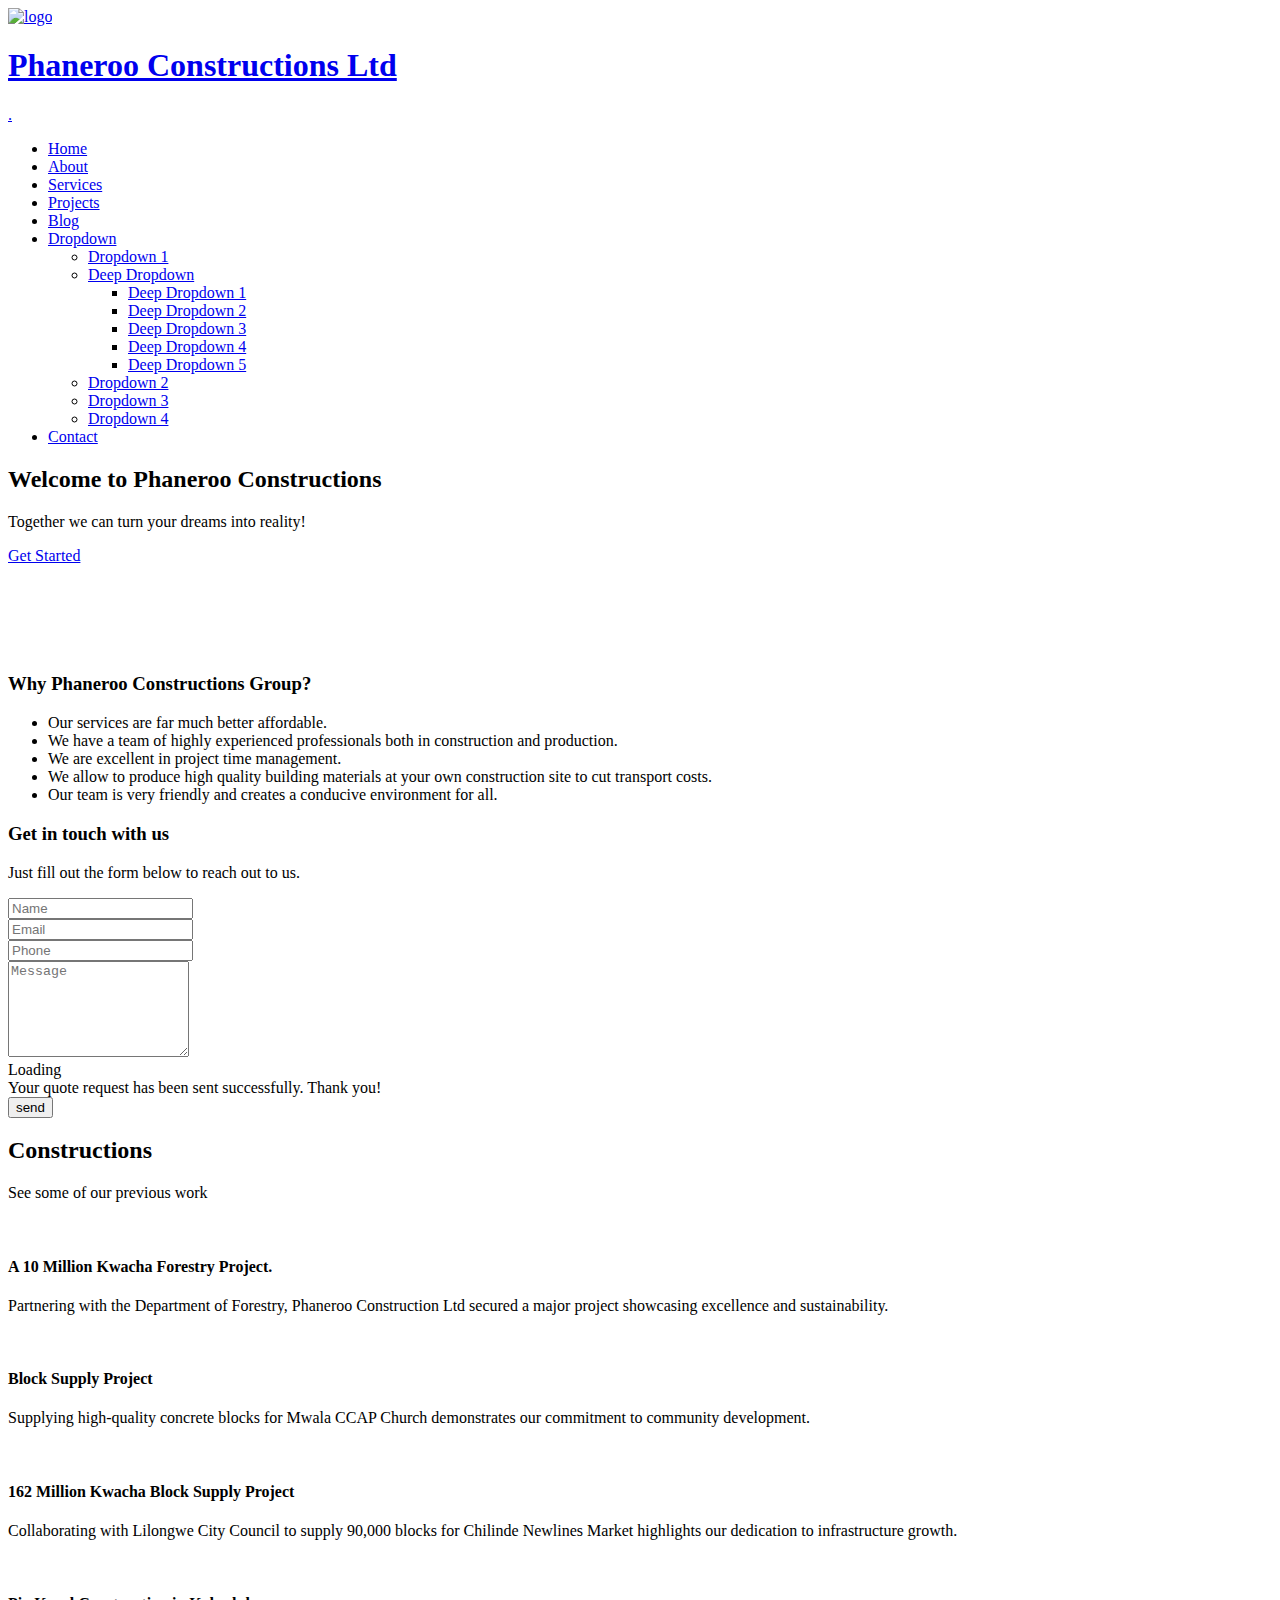
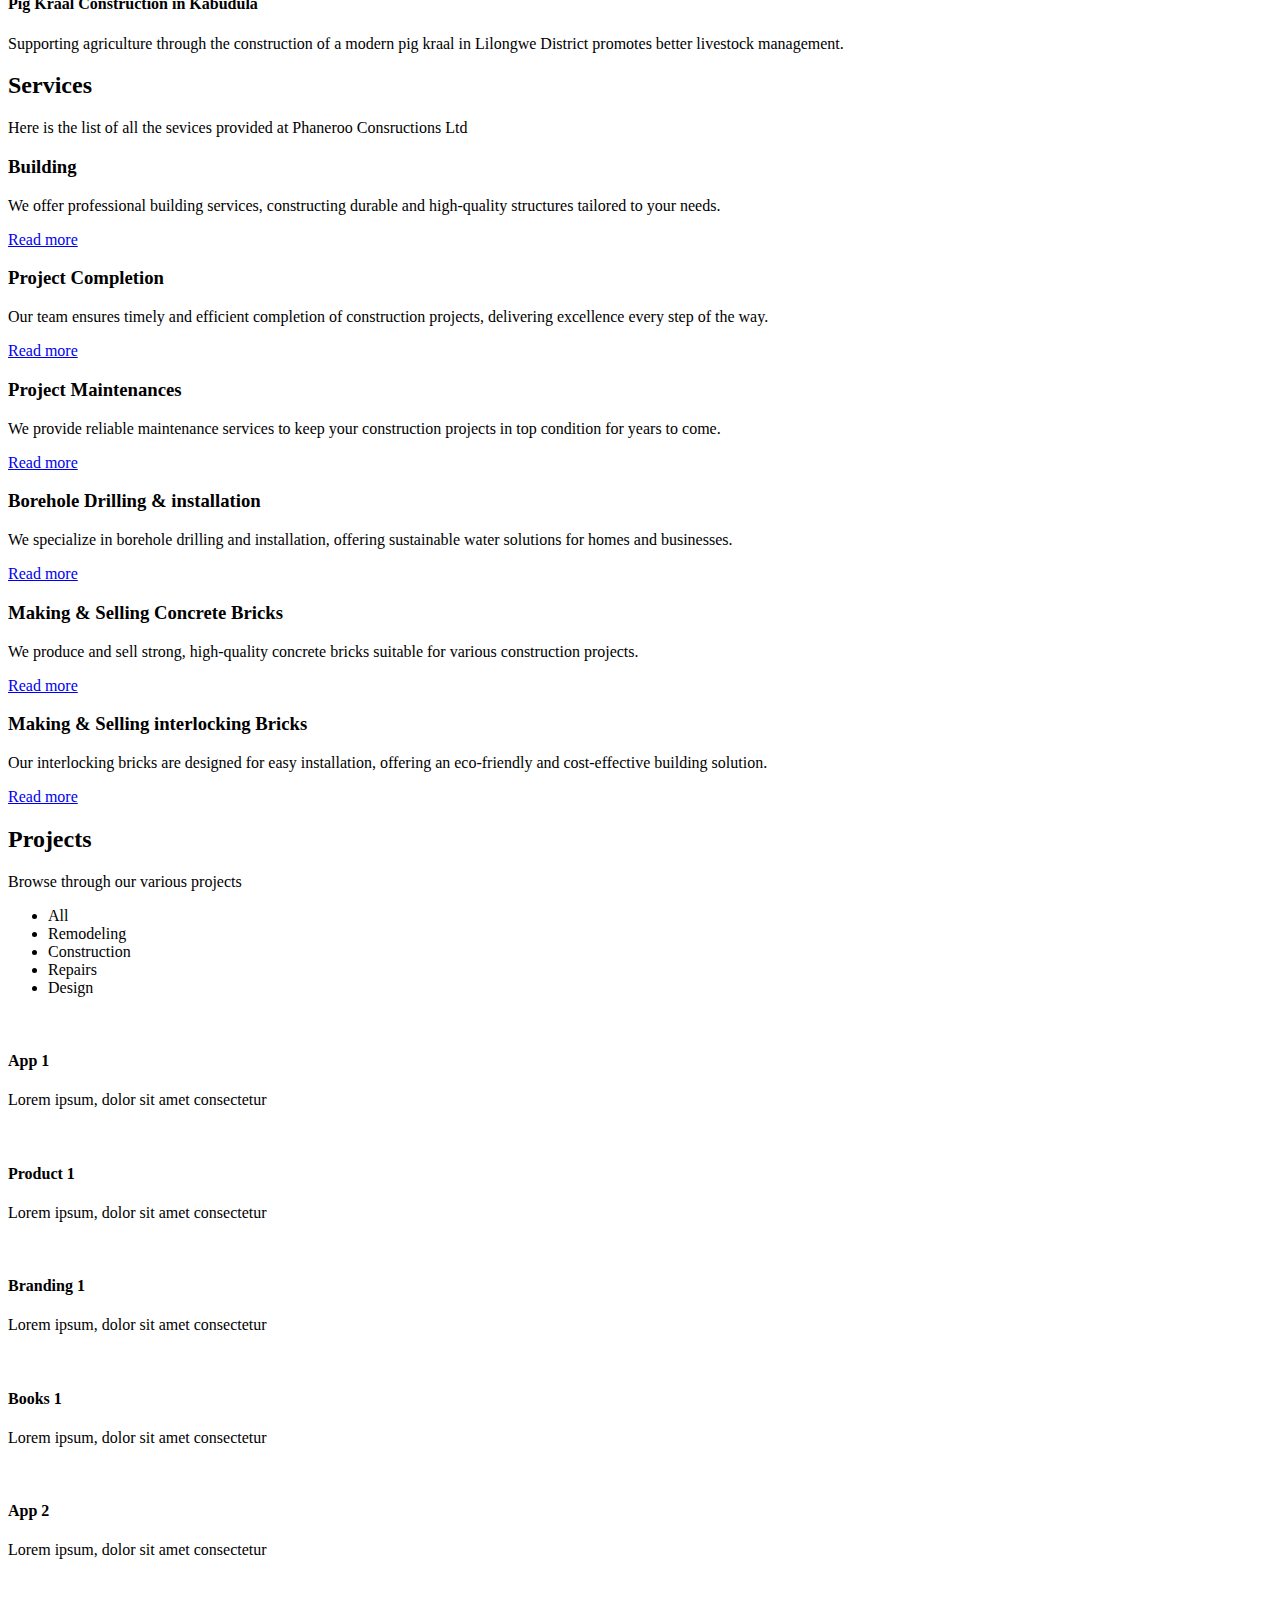
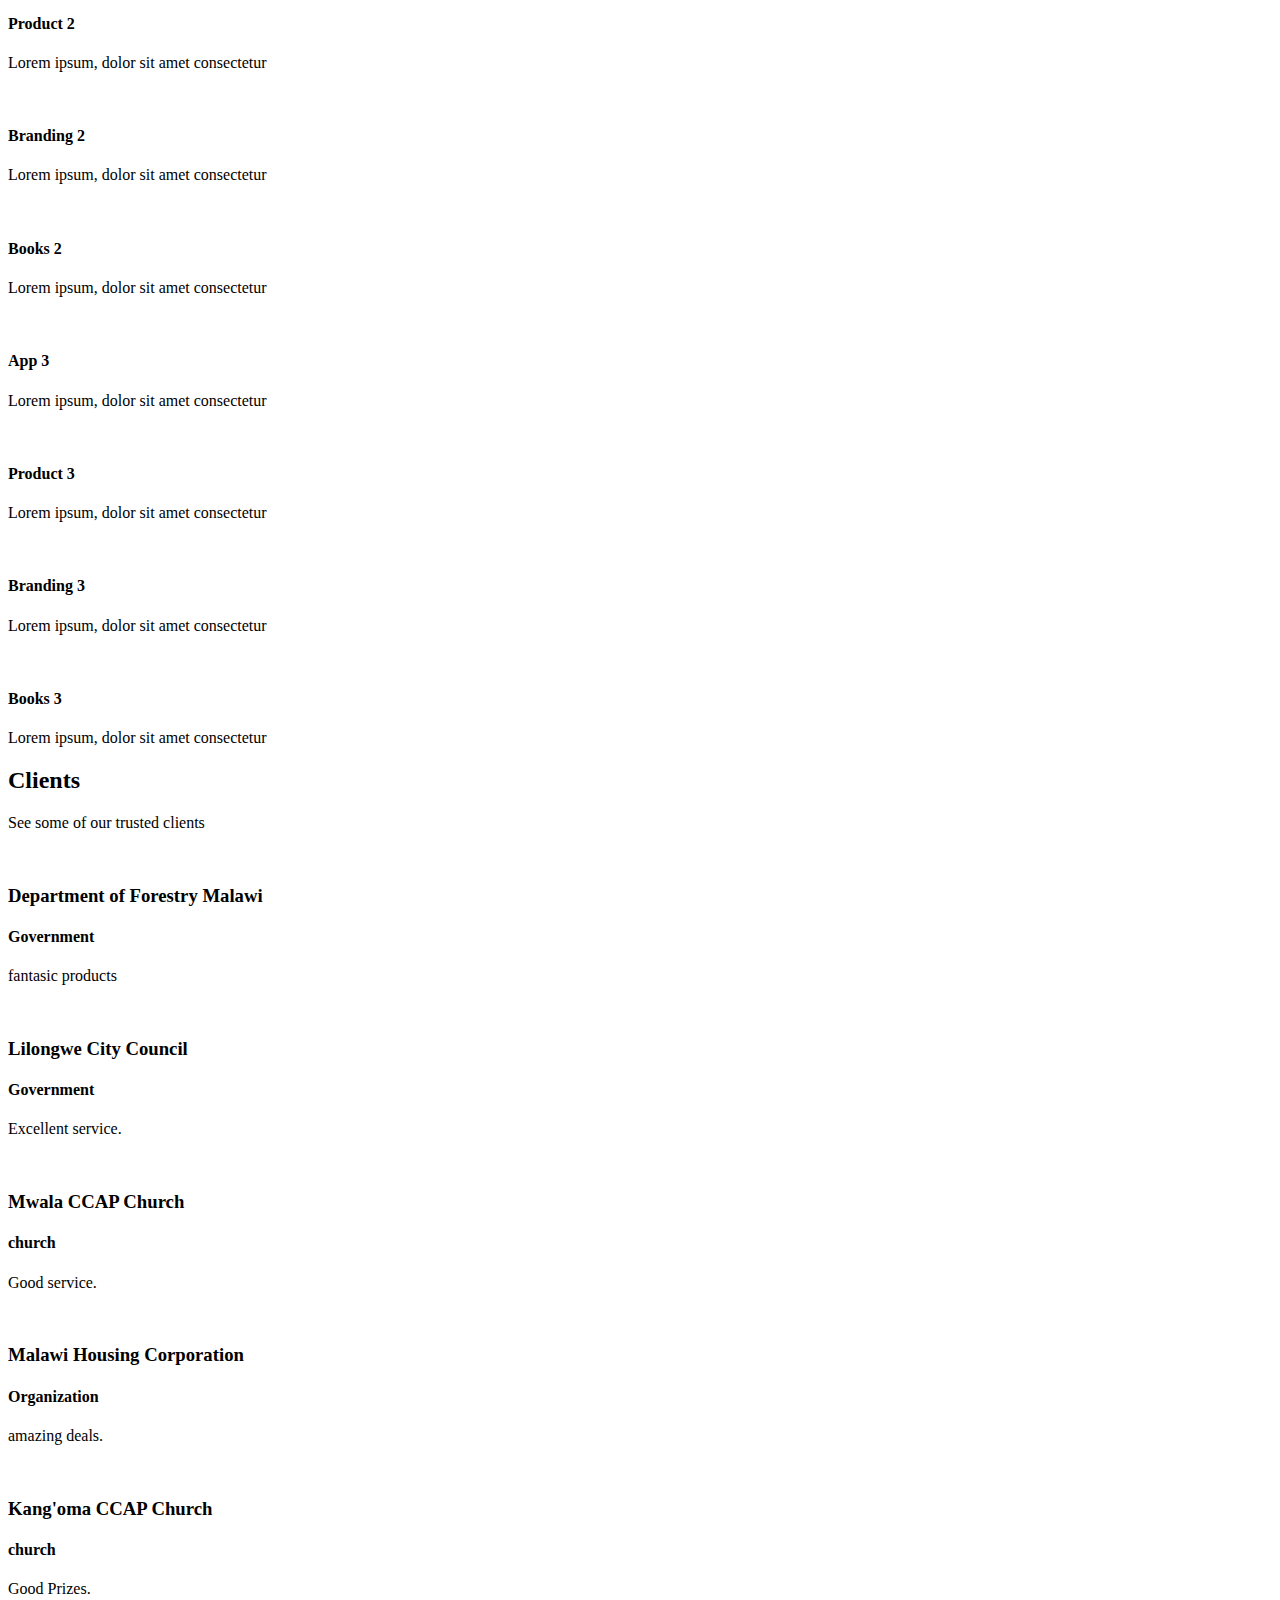
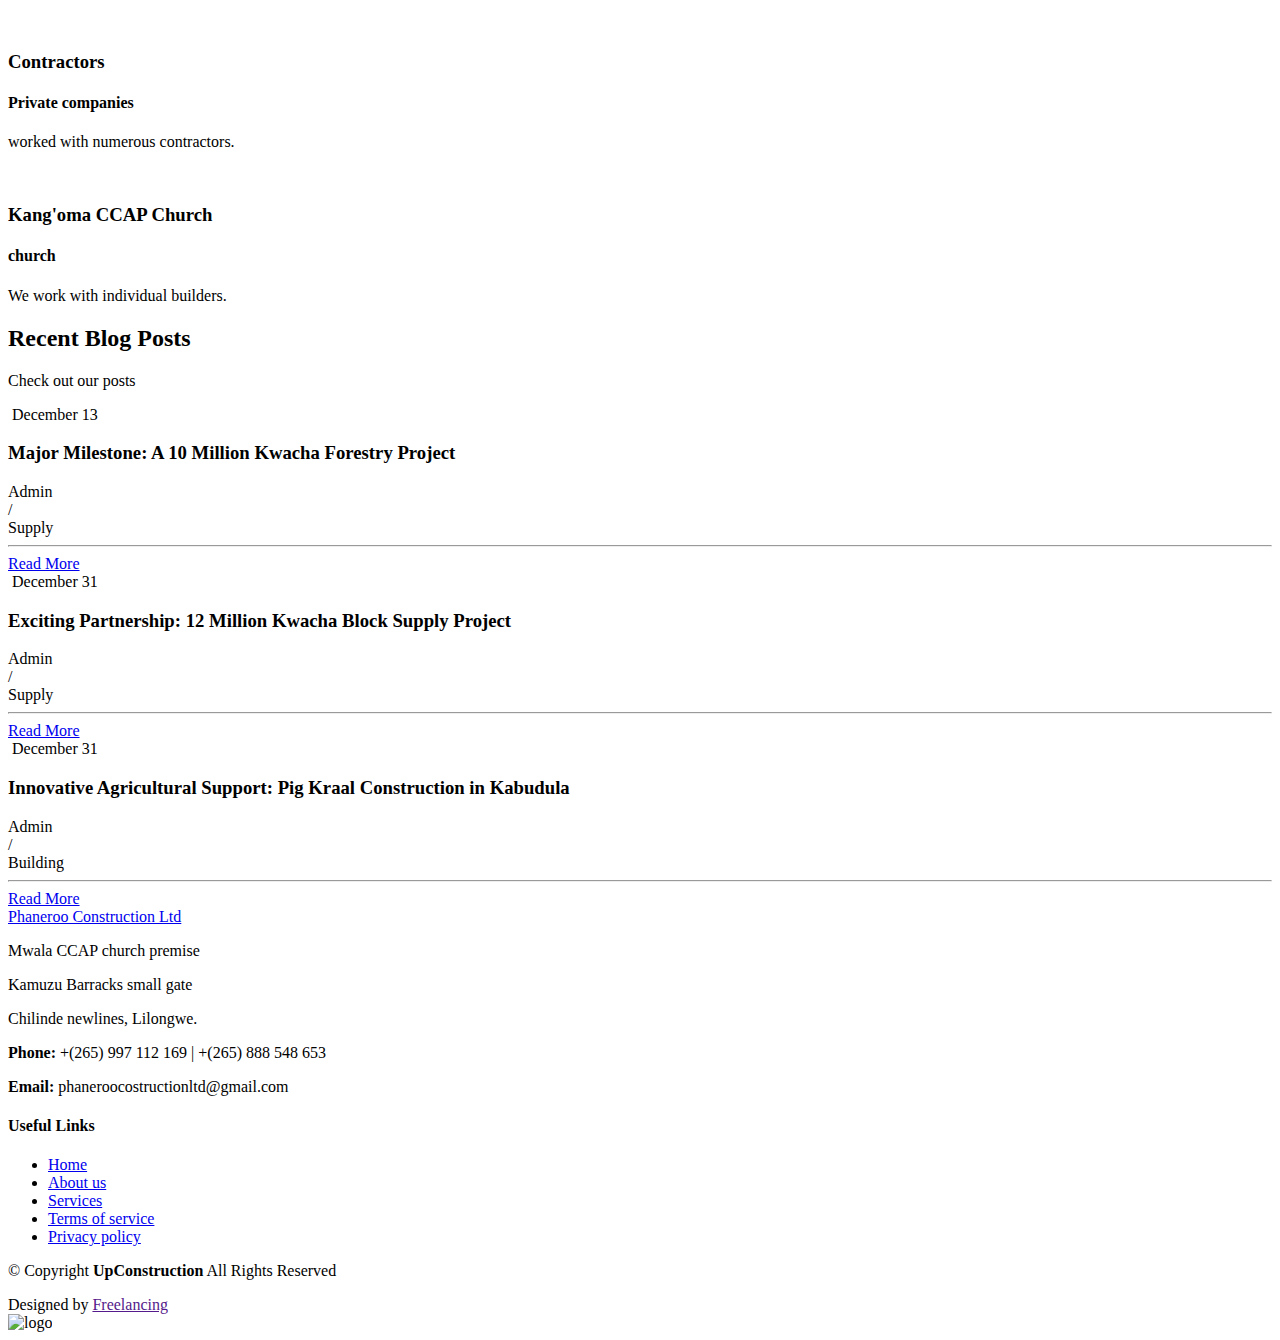
==== index.html @ 2d129ac9 "Add files via upload" ====
<!DOCTYPE html>
<html lang="en">

<head>
  <meta charset="utf-8">
  <meta content="width=device-width, initial-scale=1.0" name="viewport">
  <title>Phaneroo Construction Ltd</title>
  <meta name="description" content="">
  <meta name="keywords" content="">

  <!-- Favicons -->
  <link href="assets/img/logoh1.png" rel="icon">
  <link href="assets/img/apple-touch-icon.png" rel="apple-touch-icon">

  <!-- Fonts -->
  <link href="https://fonts.googleapis.com" rel="preconnect">
  <link href="https://fonts.gstatic.com" rel="preconnect" crossorigin>
  <link href="https://fonts.googleapis.com/css2?family=Roboto:ital,wght@0,100;0,300;0,400;0,500;0,700;0,900;1,100;1,300;1,400;1,500;1,700;1,900&family=Open+Sans:ital,wght@0,300;0,400;0,500;0,600;0,700;0,800;1,300;1,400;1,500;1,600;1,700;1,800&family=Poppins:ital,wght@0,100;0,200;0,300;0,400;0,500;0,600;0,700;0,800;0,900;1,100;1,200;1,300;1,400;1,500;1,600;1,700;1,800;1,900&display=swap" rel="stylesheet">

  <!-- Vendor CSS Files -->
  <link href="assets/vendor/bootstrap/css/bootstrap.min.css" rel="stylesheet">
  <link href="assets/vendor/bootstrap-icons/bootstrap-icons.css" rel="stylesheet">
  <link href="assets/vendor/aos/aos.css" rel="stylesheet">
  <link href="assets/vendor/fontawesome-free/css/all.min.css" rel="stylesheet">
  <link href="assets/vendor/glightbox/css/glightbox.min.css" rel="stylesheet">
  <link href="assets/vendor/swiper/swiper-bundle.min.css" rel="stylesheet">

  <!-- Main CSS File -->
  <link href="assets/css/main.css" rel="stylesheet">

  <!-- =======================================================
  * Template Name: UpConstruction
  * Template URL: https://bootstrapmade.com/upconstruction-bootstrap-construction-website-template/
  * Updated: Aug 07 2024 with Bootstrap v5.3.3
  * Author: BootstrapMade.com
  * License: https://bootstrapmade.com/license/
  ======================================================== -->
</head>

<body class="index-page">

  <header id="header" class="header d-flex align-items-center fixed-top">
    <div class="container-fluid container-xl position-relative d-flex align-items-center justify-content-between">

      <a href="index.html" class="logo d-flex align-items-center">
        <!-- Uncomment the line below if you also wish to use an image logo -->
        <!-- <img src="assets/img/logo.png" alt=""> -->
        <img  src="assets/img/logoh1.png" alt="logo" style="height:30%;">
        <h1 class="sitename">Phaneroo Constructions Ltd</h1> <span>.</span>
      </a>

      <nav id="navmenu" class="navmenu">
        <ul>
          <li><a href="index.html" class="active">Home</a></li>
          <li><a href="about.html">About</a></li>
          <li><a href="services.html">Services</a></li>
          <li><a href="projects.html">Projects</a></li>
          <li><a href="blog.html">Blog</a></li>
          <li class="dropdown"><a href="#"><span>Dropdown</span> <i class="bi bi-chevron-down toggle-dropdown"></i></a>
            <ul>
              <li><a href="#">Dropdown 1</a></li>
              <li class="dropdown"><a href="#"><span>Deep Dropdown</span> <i class="bi bi-chevron-down toggle-dropdown"></i></a>
                <ul>
                  <li><a href="#">Deep Dropdown 1</a></li>
                  <li><a href="#">Deep Dropdown 2</a></li>
                  <li><a href="#">Deep Dropdown 3</a></li>
                  <li><a href="#">Deep Dropdown 4</a></li>
                  <li><a href="#">Deep Dropdown 5</a></li>
                </ul>
              </li>
              <li><a href="#">Dropdown 2</a></li>
              <li><a href="#">Dropdown 3</a></li>
              <li><a href="#">Dropdown 4</a></li>
            </ul>
          </li>
          <li><a href="contact.html">Contact</a></li>
        </ul>
        <i class="mobile-nav-toggle d-xl-none bi bi-list"></i>
      </nav>

    </div>
  </header>

  <main class="main">

    <!-- Hero Section -->
    <section id="hero" class="hero section dark-background">

      <div class="info d-flex align-items-center">
        <div class="container">
          <div class="row justify-content-center" data-aos="fade-up" data-aos-delay="100">
            <div class="col-lg-6 text-center">
              <h2>Welcome to Phaneroo  Constructions</h2>
              <p>Together we can turn your dreams into reality!
              </p>
              <a href="#get-started" class="btn-get-started">Get Started</a>
            </div>
          </div>
        </div>
      </div>

      <div id="hero-carousel" class="carousel slide" data-bs-ride="carousel" data-bs-interval="5000">

        <div class="carousel-item">
          <img src="assets/img/hero-carousel/hero-carousel-1.jpg" alt="">
        </div>

        <div class="carousel-item active">
          <img src="assets/img/hero-carousel/hero-carousel-2.jpg" alt="">
        </div>

        <div class="carousel-item">
          <img src="assets/img/hero-carousel/hero-carousel-3.jpg" alt="">
        </div>

        <div class="carousel-item">
          <img src="assets/img/hero-carousel/hero-carousel-4.jpg" alt="">
        </div>

        <div class="carousel-item">
          <img src="assets/img/hero-carousel/hero-carousel-5.jpg" alt="">
        </div>

        <a class="carousel-control-prev" href="#hero-carousel" role="button" data-bs-slide="prev">
          <span class="carousel-control-prev-icon bi bi-chevron-left" aria-hidden="true"></span>
        </a>

        <a class="carousel-control-next" href="#hero-carousel" role="button" data-bs-slide="next">
          <span class="carousel-control-next-icon bi bi-chevron-right" aria-hidden="true"></span>
        </a>

      </div>

    </section><!-- /Hero Section -->

    <!-- Get Started Section -->
    <section id="get-started" class="get-started section">

      <div class="container">

        <div class="row justify-content-between gy-4">

          <div class="col-lg-6 d-flex align-items-center" data-aos="zoom-out" data-aos-delay="100">
            <div class="content">
              <h3>Why Phaneroo Constructions Group?</h3>
              <ul>
                <li>Our services are far much better affordable.</li>
                <li>We have a team of highly experienced professionals both in construction
                  and production.</li>
                <li>We are excellent in project time management.</li>
                <li>We allow to produce high quality building materials at your own
                  construction site to cut transport costs.</li>
                <li>Our team is very friendly and creates a conducive environment for all.</li>
              </ul>
            </div>
          </div>

          <div class="col-lg-5" data-aos="zoom-out" data-aos-delay="200">
            <form action="forms/quote.php" method="post" class="php-email-form">
              <h3>Get in touch with us</h3>
              <p>Just fill out the form below to reach out to us.</p>
              <div class="row gy-3">

                <div class="col-12">
                  <input type="text" name="name" class="form-control" placeholder="Name" required="">
                </div>

                <div class="col-12 ">
                  <input type="email" class="form-control" name="email" placeholder="Email" required="">
                </div>

                <div class="col-12">
                  <input type="text" class="form-control" name="phone" placeholder="Phone" required="">
                </div>

                <div class="col-12">
                  <textarea class="form-control" name="message" rows="6" placeholder="Message" required=""></textarea>
                </div>

                <div class="col-12 text-center">
                  <div class="loading">Loading</div>
                  <div class="error-message"></div>
                  <div class="sent-message">Your quote request has been sent successfully. Thank you!</div>

                  <button type="submit">send</button>
                </div>

              </div>
            </form>
          </div><!-- End Quote Form -->

        </div>

      </div>

    </section><!-- /Get Started Section -->

    <!-- Constructions Section -->
    <section id="constructions" class="constructions section">

      <!-- Section Title -->
      <div class="container section-title" data-aos="fade-up">
        <h2>Constructions</h2>
        <p>See some of our previous work</p>
      </div><!-- End Section Title -->

      <div class="container">

        <div class="row gy-4">

          <div class="col-lg-6" data-aos="fade-up" data-aos-delay="100">
            <div class="card-item">
              <div class="row">
                <div class="col-xl-5">
                  <div class="card-bg"><img src="assets/img/projects/bricks2.PNG" alt=""></div>
                </div>
                <div class="col-xl-7 d-flex align-items-center">
                  <div class="card-body">
                    <h4 class="card-title">A 10 Million Kwacha Forestry Project.</h4>
                    <p>
                        Partnering with the Department of Forestry, Phaneroo Construction Ltd secured a major project showcasing excellence and sustainability.
                    </p>
                  </div>
                </div>
              </div>
            </div>
          </div><!-- End Card Item -->

          <div class="col-lg-6" data-aos="fade-up" data-aos-delay="200">
            <div class="card-item">
              <div class="row">
                <div class="col-xl-5">
                  <div class="card-bg"><img src="assets/img/projects/bricks4.PNG" alt=""></div>
                </div>
                <div class="col-xl-7 d-flex align-items-center">
                  <div class="card-body">
                    <h4 class="card-title">Block Supply Project</h4>
                    <p>
                        Supplying high-quality concrete blocks for Mwala CCAP Church demonstrates our commitment to community development.
                    </p>
                  </div>
                </div>
              </div>
            </div>
          </div><!-- End Card Item -->

          <div class="col-lg-6" data-aos="fade-up" data-aos-delay="300">
            <div class="card-item">
              <div class="row">
                <div class="col-xl-5">
                  <div class="card-bg"><img src="assets/img/projects/bricks6.PNG" alt=""></div>
                </div>
                <div class="col-xl-7 d-flex align-items-center">
                  <div class="card-body">
                    <h4 class="card-title">162 Million Kwacha Block Supply Project</h4>
                    <p>
                        Collaborating with Lilongwe City Council to supply 90,000 blocks for Chilinde Newlines Market highlights our dedication to infrastructure growth.
                    </p>
                  </div>
                </div>
              </div>
            </div>
          </div><!-- End Card Item -->

          <div class="col-lg-6" data-aos="fade-up" data-aos-delay="400">
            <div class="card-item">
              <div class="row">
                <div class="col-xl-5">
                  <div class="card-bg"><img src="assets/img/projects/bricks5.PNG" alt=""></div>
                </div>
                <div class="col-xl-7 d-flex align-items-center">
                  <div class="card-body">
                    <h4 class="card-title">Pig Kraal Construction in Kabudula</h4>
                    <p>
                        Supporting agriculture through the construction of a modern pig kraal in Lilongwe District promotes better livestock management.
                    </p>
                  </div>
                </div>
              </div>
            </div>
          </div><!-- End Card Item -->

        </div>

      </div>

    </section><!-- /Constructions Section -->

    <!-- Services Section -->
    <section id="services" class="services section light-background">

      <!-- Section Title -->
      <div class="container section-title" data-aos="fade-up">
        <h2>Services</h2>
        <p>Here is the list of all the sevices provided at Phaneroo Consructions Ltd</p>
      </div><!-- End Section Title -->

      <div class="container">

        <div class="row gy-4">

          <div class="col-lg-4 col-md-6" data-aos="fade-up" data-aos-delay="100">
            <div class="service-item  position-relative">
              <div class="icon">
                <i class="fa-solid fa-mountain-city"></i>
              </div>
              <h3>Building</h3>
              <p>We offer professional building services, constructing durable and high-quality structures tailored to your needs.</p>
              <a href="#" class="readmore stretched-link">Read more <i class="bi bi-arrow-right"></i></a>
            </div>
          </div><!-- End Service Item -->

          <div class="col-lg-4 col-md-6" data-aos="fade-up" data-aos-delay="200">
            <div class="service-item position-relative">
              <div class="icon">
                <i class="fa-solid fa-arrow-up-from-ground-water"></i>
              </div>
              <h3>Project Completion</h3>
              <p>Our team ensures timely and efficient completion of construction projects, delivering excellence every step of the way.</p>
              <a href="#" class="readmore stretched-link">Read more <i class="bi bi-arrow-right"></i></a>
            </div>
          </div><!-- End Service Item -->

          <div class="col-lg-4 col-md-6" data-aos="fade-up" data-aos-delay="300">
            <div class="service-item position-relative">
              <div class="icon">
                <i class="fa-solid fa-compass-drafting"></i>
              </div>
              <h3>Project Maintenances</h3>
              <p>We provide reliable maintenance services to keep your construction projects in top condition for years to come.</p>
              <a href="#" class="readmore stretched-link">Read more <i class="bi bi-arrow-right"></i></a>
            </div>
          </div><!-- End Service Item -->

          <div class="col-lg-4 col-md-6" data-aos="fade-up" data-aos-delay="400">
            <div class="service-item position-relative">
              <div class="icon">
                <i class="fa-solid fa-trowel-bricks"></i>
              </div>
              <h3>Borehole Drilling & installation</h3>
              <p>We specialize in borehole drilling and installation, offering sustainable water solutions for homes and businesses.</p>
              <a href="#" class="readmore stretched-link">Read more <i class="bi bi-arrow-right"></i></a>
            </div>
          </div><!-- End Service Item -->

          <div class="col-lg-4 col-md-6" data-aos="fade-up" data-aos-delay="500">
            <div class="service-item position-relative">
              <div class="icon">
                <i class="fa-solid fa-helmet-safety"></i>
              </div>
              <h3>Making & Selling Concrete Bricks</h3>
              <p>We produce and sell strong, high-quality concrete bricks suitable for various construction projects.</p>
              <a href="#" class="readmore stretched-link">Read more <i class="bi bi-arrow-right"></i></a>
            </div>
          </div><!-- End Service Item -->

          <div class="col-lg-4 col-md-6" data-aos="fade-up" data-aos-delay="600">
            <div class="service-item position-relative">
              <div class="icon">
                <i class="fa-solid fa-arrow-up-from-ground-water"></i>
              </div>
              <h3>Making & Selling interlocking Bricks</h3>
              <p>Our interlocking bricks are designed for easy installation, offering an eco-friendly and cost-effective building solution.</p>
              <a href="#" class="readmore stretched-link">Read more <i class="bi bi-arrow-right"></i></a>
            </div>
          </div><!-- End Service Item -->

        </div>

      </div>

    </section><!-- /Services Section -->


    <!-- Projects Section -->
    <section id="projects" class="projects section">

      <!-- Section Title -->
      <div class="container section-title" data-aos="fade-up">
        <h2>Projects</h2>
        <p>Browse through our various projects</p>
      </div><!-- End Section Title -->

      <div class="container">

        <div class="isotope-layout" data-default-filter="*" data-layout="masonry" data-sort="original-order">

          <ul class="portfolio-filters isotope-filters" data-aos="fade-up" data-aos-delay="100">
            <li data-filter="*" class="filter-active">All</li>
            <li data-filter=".filter-remodeling">Remodeling</li>
            <li data-filter=".filter-construction">Construction</li>
            <li data-filter=".filter-repairs">Repairs</li>
            <li data-filter=".filter-design">Design</li>
          </ul><!-- End Portfolio Filters -->

          <div class="row gy-4 isotope-container" data-aos="fade-up" data-aos-delay="200">

            <div class="col-lg-4 col-md-6 portfolio-item isotope-item filter-remodeling">
              <div class="portfolio-content h-100">
                <img src="assets/img/projects/remodeling-1.jpg" class="img-fluid" alt="">
                <div class="portfolio-info">
                  <h4>App 1</h4>
                  <p>Lorem ipsum, dolor sit amet consectetur</p>
                  <a href="assets/img/projects/remodeling-1.jpg" title="App 1" data-gallery="portfolio-gallery-app" class="glightbox preview-link"><i class="bi bi-zoom-in"></i></a>
                  <a href="project-details.html" title="More Details" class="details-link"><i class="bi bi-link-45deg"></i></a>
                </div>
              </div>
            </div><!-- End Portfolio Item -->

            <div class="col-lg-4 col-md-6 portfolio-item isotope-item filter-construction">
              <div class="portfolio-content h-100">
                <img src="assets/img/projects/construction-1.jpg" class="img-fluid" alt="">
                <div class="portfolio-info">
                  <h4>Product 1</h4>
                  <p>Lorem ipsum, dolor sit amet consectetur</p>
                  <a href="assets/img/projects/construction-1.jpg" title="Product 1" data-gallery="portfolio-gallery-product" class="glightbox preview-link"><i class="bi bi-zoom-in"></i></a>
                  <a href="project-details.html" title="More Details" class="details-link"><i class="bi bi-link-45deg"></i></a>
                </div>
              </div>
            </div><!-- End Portfolio Item -->

            <div class="col-lg-4 col-md-6 portfolio-item isotope-item filter-repairs">
              <div class="portfolio-content h-100">
                <img src="assets/img/projects/repairs-1.jpg" class="img-fluid" alt="">
                <div class="portfolio-info">
                  <h4>Branding 1</h4>
                  <p>Lorem ipsum, dolor sit amet consectetur</p>
                  <a href="assets/img/projects/repairs-1.jpg" title="Branding 1" data-gallery="portfolio-gallery-branding" class="glightbox preview-link"><i class="bi bi-zoom-in"></i></a>
                  <a href="project-details.html" title="More Details" class="details-link"><i class="bi bi-link-45deg"></i></a>
                </div>
              </div>
            </div><!-- End Portfolio Item -->

            <div class="col-lg-4 col-md-6 portfolio-item isotope-item filter-design">
              <div class="portfolio-content h-100">
                <img src="assets/img/projects/design-1.jpg" class="img-fluid" alt="">
                <div class="portfolio-info">
                  <h4>Books 1</h4>
                  <p>Lorem ipsum, dolor sit amet consectetur</p>
                  <a href="assets/img/projects/design-1.jpg" title="Branding 1" data-gallery="portfolio-gallery-book" class="glightbox preview-link"><i class="bi bi-zoom-in"></i></a>
                  <a href="project-details.html" title="More Details" class="details-link"><i class="bi bi-link-45deg"></i></a>
                </div>
              </div>
            </div><!-- End Portfolio Item -->

            <div class="col-lg-4 col-md-6 portfolio-item isotope-item filter-remodeling">
              <div class="portfolio-content h-100">
                <img src="assets/img/projects/remodeling-2.jpg" class="img-fluid" alt="">
                <div class="portfolio-info">
                  <h4>App 2</h4>
                  <p>Lorem ipsum, dolor sit amet consectetur</p>
                  <a href="assets/img/projects/remodeling-2.jpg" title="App 2" data-gallery="portfolio-gallery-app" class="glightbox preview-link"><i class="bi bi-zoom-in"></i></a>
                  <a href="project-details.html" title="More Details" class="details-link"><i class="bi bi-link-45deg"></i></a>
                </div>
              </div>
            </div><!-- End Portfolio Item -->

            <div class="col-lg-4 col-md-6 portfolio-item isotope-item filter-construction">
              <div class="portfolio-content h-100">
                <img src="assets/img/projects/construction-2.jpg" class="img-fluid" alt="">
                <div class="portfolio-info">
                  <h4>Product 2</h4>
                  <p>Lorem ipsum, dolor sit amet consectetur</p>
                  <a href="assets/img/projects/construction-2.jpg" title="Product 2" data-gallery="portfolio-gallery-product" class="glightbox preview-link"><i class="bi bi-zoom-in"></i></a>
                  <a href="project-details.html" title="More Details" class="details-link"><i class="bi bi-link-45deg"></i></a>
                </div>
              </div>
            </div><!-- End Portfolio Item -->

            <div class="col-lg-4 col-md-6 portfolio-item isotope-item filter-repairs">
              <div class="portfolio-content h-100">
                <img src="assets/img/projects/repairs-2.jpg" class="img-fluid" alt="">
                <div class="portfolio-info">
                  <h4>Branding 2</h4>
                  <p>Lorem ipsum, dolor sit amet consectetur</p>
                  <a href="assets/img/projects/repairs-2.jpg" title="Branding 2" data-gallery="portfolio-gallery-branding" class="glightbox preview-link"><i class="bi bi-zoom-in"></i></a>
                  <a href="project-details.html" title="More Details" class="details-link"><i class="bi bi-link-45deg"></i></a>
                </div>
              </div>
            </div><!-- End Portfolio Item -->

            <div class="col-lg-4 col-md-6 portfolio-item isotope-item filter-design">
              <div class="portfolio-content h-100">
                <img src="assets/img/projects/design-2.jpg" class="img-fluid" alt="">
                <div class="portfolio-info">
                  <h4>Books 2</h4>
                  <p>Lorem ipsum, dolor sit amet consectetur</p>
                  <a href="assets/img/projects/design-2.jpg" title="Branding 2" data-gallery="portfolio-gallery-book" class="glightbox preview-link"><i class="bi bi-zoom-in"></i></a>
                  <a href="project-details.html" title="More Details" class="details-link"><i class="bi bi-link-45deg"></i></a>
                </div>
              </div>
            </div><!-- End Portfolio Item -->

            <div class="col-lg-4 col-md-6 portfolio-item isotope-item filter-remodeling">
              <div class="portfolio-content h-100">
                <img src="assets/img/projects/remodeling-3.jpg" class="img-fluid" alt="">
                <div class="portfolio-info">
                  <h4>App 3</h4>
                  <p>Lorem ipsum, dolor sit amet consectetur</p>
                  <a href="assets/img/projects/remodeling-3.jpg" title="App 3" data-gallery="portfolio-gallery-app" class="glightbox preview-link"><i class="bi bi-zoom-in"></i></a>
                  <a href="project-details.html" title="More Details" class="details-link"><i class="bi bi-link-45deg"></i></a>
                </div>
              </div>
            </div><!-- End Portfolio Item -->

            <div class="col-lg-4 col-md-6 portfolio-item isotope-item filter-construction">
              <div class="portfolio-content h-100">
                <img src="assets/img/projects/construction-3.jpg" class="img-fluid" alt="">
                <div class="portfolio-info">
                  <h4>Product 3</h4>
                  <p>Lorem ipsum, dolor sit amet consectetur</p>
                  <a href="assets/img/projects/construction-3.jpg" title="Product 3" data-gallery="portfolio-gallery-product" class="glightbox preview-link"><i class="bi bi-zoom-in"></i></a>
                  <a href="project-details.html" title="More Details" class="details-link"><i class="bi bi-link-45deg"></i></a>
                </div>
              </div>
            </div><!-- End Portfolio Item -->

            <div class="col-lg-4 col-md-6 portfolio-item isotope-item filter-repairs">
              <div class="portfolio-content h-100">
                <img src="assets/img/projects/repairs-3.jpg" class="img-fluid" alt="">
                <div class="portfolio-info">
                  <h4>Branding 3</h4>
                  <p>Lorem ipsum, dolor sit amet consectetur</p>
                  <a href="assets/img/projects/repairs-3.jpg" title="Branding 2" data-gallery="portfolio-gallery-branding" class="glightbox preview-link"><i class="bi bi-zoom-in"></i></a>
                  <a href="project-details.html" title="More Details" class="details-link"><i class="bi bi-link-45deg"></i></a>
                </div>
              </div>
            </div><!-- End Portfolio Item -->

            <div class="col-lg-4 col-md-6 portfolio-item isotope-item filter-design">
              <div class="portfolio-content h-100">
                <img src="assets/img/projects/design-3.jpg" class="img-fluid" alt="">
                <div class="portfolio-info">
                  <h4>Books 3</h4>
                  <p>Lorem ipsum, dolor sit amet consectetur</p>
                  <a href="assets/img/projects/design-3.jpg" title="Branding 3" data-gallery="portfolio-gallery-book" class="glightbox preview-link"><i class="bi bi-zoom-in"></i></a>
                  <a href="project-details.html" title="More Details" class="details-link"><i class="bi bi-link-45deg"></i></a>
                </div>
              </div>
            </div><!-- End Portfolio Item -->

          </div><!-- End Portfolio Container -->

        </div>

      </div>

    </section><!-- /Projects Section -->

    <!-- Testimonials Section -->
    <section id="testimonials" class="testimonials section">

      <!-- Section Title -->
      <div class="container section-title" data-aos="fade-up">
        <h2>Clients</h2>
        <p>See some of our trusted clients</p>
      </div><!-- End Section Title -->

      <div class="container" data-aos="fade-up" data-aos-delay="100">

        <div class="swiper init-swiper">
          <script type="application/json" class="swiper-config">
            {
              "loop": true,
              "speed": 600,
              "autoplay": {
                "delay": 5000
              },
              "slidesPerView": "auto",
              "pagination": {
                "el": ".swiper-pagination",
                "type": "bullets",
                "clickable": true
              },
              "breakpoints": {
                "320": {
                  "slidesPerView": 1,
                  "spaceBetween": 40
                },
                "1200": {
                  "slidesPerView": 2,
                  "spaceBetween": 20
                }
              }
            }
          </script>
          <div class="swiper-wrapper">

            <div class="swiper-slide">
              <div class="testimonial-wrap">
                <div class="testimonial-item">
                  <img src="assets/img/testimonials/images.jpg" class="testimonial-img" alt="">
                  <h3>Department of Forestry Malawi</h3>
                  <h4>Government</h4>
                  <div class="stars">
                    <i class="bi bi-star-fill"></i><i class="bi bi-star-fill"></i><i class="bi bi-star-fill"></i><i class="bi bi-star-fill"></i><i class="bi bi-star-fill"></i>
                  </div>
                  <p>
                    <i class="bi bi-quote quote-icon-left"></i>
                    <span>fantasic products</span>
                    <i class="bi bi-quote quote-icon-right"></i>
                  </p>
                </div>
              </div>
            </div><!-- End testimonial item -->

            <div class="swiper-slide">
              <div class="testimonial-wrap">
                <div class="testimonial-item">
                  <img src="assets/img/testimonials/download.jpg" class="testimonial-img" alt="">
                  <h3>Lilongwe City Council</h3>
                  <h4>Government</h4>
                  <div class="stars">
                    <i class="bi bi-star-fill"></i><i class="bi bi-star-fill"></i><i class="bi bi-star-fill"></i><i class="bi bi-star-fill"></i><i class="bi bi-star-fill"></i>
                  </div>
                  <p>
                    <i class="bi bi-quote quote-icon-left"></i>
                    <span>Excellent service.</span>
                    <i class="bi bi-quote quote-icon-right"></i>
                  </p>
                </div>
              </div>
            </div><!-- End testimonial item -->

            <div class="swiper-slide">
              <div class="testimonial-wrap">
                <div class="testimonial-item">
                  <img src="assets/img/testimonials/download.png" class="testimonial-img" alt="">
                  <h3>Mwala CCAP Church</h3>
                  <h4>church</h4>
                  <div class="stars">
                    <i class="bi bi-star-fill"></i><i class="bi bi-star-fill"></i><i class="bi bi-star-fill"></i><i class="bi bi-star-fill"></i><i class="bi bi-star-fill"></i>
                  </div>
                  <p>
                    <i class="bi bi-quote quote-icon-left"></i>
                    <span>Good service.</span>
                    <i class="bi bi-quote quote-icon-right"></i>
                  </p>
                </div>
              </div>
            </div><!-- End testimonial item -->

            <div class="swiper-slide">
              <div class="testimonial-wrap">
                <div class="testimonial-item">
                  <img src="assets/img/testimonials/mhc.jpg" class="testimonial-img" alt="">
                  <h3>Malawi Housing Corporation</h3>
                  <h4>Organization</h4>
                  <div class="stars">
                    <i class="bi bi-star-fill"></i><i class="bi bi-star-fill"></i><i class="bi bi-star-fill"></i><i class="bi bi-star-fill"></i><i class="bi bi-star-fill"></i>
                  </div>
                  <p>
                    <i class="bi bi-quote quote-icon-left"></i>
                    <span>amazing deals.</span>
                    <i class="bi bi-quote quote-icon-right"></i>
                  </p>
                </div>
              </div>
            </div><!-- End testimonial item -->

            <div class="swiper-slide">
              <div class="testimonial-wrap">
                <div class="testimonial-item">
                  <img src="assets/img/testimonials/kcc.png" class="testimonial-img" alt="">
                  <h3>Kang'oma CCAP Church</h3>
                  <h4>church</h4>
                  <div class="stars">
                    <i class="bi bi-star-fill"></i><i class="bi bi-star-fill"></i><i class="bi bi-star-fill"></i><i class="bi bi-star-fill"></i><i class="bi bi-star-fill"></i>
                  </div>
                  <p>
                    <i class="bi bi-quote quote-icon-left"></i>
                    <span>Good Prizes.</span>
                    <i class="bi bi-quote quote-icon-right"></i>
                  </p>
                </div>
              </div>
            </div><!-- End testimonial item -->


              <div class="swiper-slide">
                  <div class="testimonial-wrap">
                      <div class="testimonial-item">
                          <img src="assets/img/testimonials/download%20(1).jpg" class="testimonial-img" alt="">
                          <h3>Contractors</h3>
                          <h4>Private companies</h4>
                          <div class="stars">
                              <i class="bi bi-star-fill"></i><i class="bi bi-star-fill"></i><i class="bi bi-star-fill"></i><i class="bi bi-star-fill"></i><i class="bi bi-star-fill"></i>
                          </div>
                          <p>
                              <i class="bi bi-quote quote-icon-left"></i>
                              <span>worked with numerous contractors.</span>
                              <i class="bi bi-quote quote-icon-right"></i>
                          </p>
                      </div>
                  </div>
              </div><!-- End testimonial item -->

              <div class="swiper-slide">
                  <div class="testimonial-wrap">
                      <div class="testimonial-item">
                          <img src="assets/img/testimonials/ib.png" class="testimonial-img" alt="">
                          <h3>Kang'oma CCAP Church</h3>
                          <h4>church</h4>
                          <div class="stars">
                              <i class="bi bi-star-fill"></i><i class="bi bi-star-fill"></i><i class="bi bi-star-fill"></i><i class="bi bi-star-fill"></i><i class="bi bi-star-fill"></i>
                          </div>
                          <p>
                              <i class="bi bi-quote quote-icon-left"></i>
                              <span>We work with individual builders.</span>
                              <i class="bi bi-quote quote-icon-right"></i>
                          </p>
                      </div>
                  </div>
              </div><!-- End testimonial item -->

          </div>
          <div class="swiper-pagination"></div>
        </div>

      </div>

    </section><!-- /Testimonials Section -->

    <!-- Recent Blog Posts Section -->
    <section id="recent-blog-posts" class="recent-blog-posts section">

      <!-- Section Title -->
      <div class="container section-title" data-aos="fade-up">
        <h2>Recent Blog Posts</h2>
        <p>Check out our posts</p>
      </div><!-- End Section Title -->

      <div class="container">

        <div class="row gy-5">

          <div class="col-xl-4 col-md-6">
            <div class="post-item position-relative h-100" data-aos="fade-up" data-aos-delay="100">

              <div class="post-img position-relative overflow-hidden">
                <img src="assets/img/projects/bricks2.PNG" class="img-fluid" alt="">
                <span class="post-date">December 13</span>
              </div>

              <div class="post-content d-flex flex-column">

                <h3 class="post-title">Major Milestone: A 10 Million Kwacha Forestry Project</h3>

                <div class="meta d-flex align-items-center">
                  <div class="d-flex align-items-center">
                    <i class="bi bi-person"></i> <span class="ps-2">Admin</span>
                  </div>
                  <span class="px-3 text-black-50">/</span>
                  <div class="d-flex align-items-center">
                    <i class="bi bi-folder2"></i> <span class="ps-2">Supply</span>
                  </div>
                </div>

                <hr>

                <a href="blog.html" class="readmore stretched-link"><span>Read More</span><i class="bi bi-arrow-right"></i></a>

              </div>

            </div>
          </div><!-- End post item -->

          <div class="col-xl-4 col-md-6">
            <div class="post-item position-relative h-100" data-aos="fade-up" data-aos-delay="200">

              <div class="post-img position-relative overflow-hidden">
                <img src="assets/img/projects/bricks4.PNG" class="img-fluid" alt="">
                <span class="post-date">December 31</span>
              </div>

              <div class="post-content d-flex flex-column">

                <h3 class="post-title">Exciting Partnership: 12 Million Kwacha Block Supply Project</h3>

                <div class="meta d-flex align-items-center">
                  <div class="d-flex align-items-center">
                    <i class="bi bi-person"></i> <span class="ps-2">Admin</span>
                  </div>
                  <span class="px-3 text-black-50">/</span>
                  <div class="d-flex align-items-center">
                    <i class="bi bi-folder2"></i> <span class="ps-2">Supply</span>
                  </div>
                </div>

                <hr>

                <a href="blog.html" class="readmore stretched-link"><span>Read More</span><i class="bi bi-arrow-right"></i></a>

              </div>

            </div>
          </div><!-- End post item -->

          <div class="col-xl-4 col-md-6" data-aos="fade-up" data-aos-delay="300">
            <div class="post-item position-relative h-100">

              <div class="post-img position-relative overflow-hidden">
                <img src="assets/img/projects/bricks5.PNG" class="img-fluid" alt="">
                <span class="post-date">December 31</span>
              </div>

              <div class="post-content d-flex flex-column">

                <h3 class="post-title">Innovative Agricultural Support: Pig Kraal Construction in Kabudula</h3>

                <div class="meta d-flex align-items-center">
                  <div class="d-flex align-items-center">
                    <i class="bi bi-person"></i> <span class="ps-2">Admin</span>
                  </div>
                  <span class="px-3 text-black-50">/</span>
                  <div class="d-flex align-items-center">
                    <i class="bi bi-folder2"></i> <span class="ps-2">Building</span>
                  </div>
                </div>

                <hr>

                <a href="blog.html" class="readmore stretched-link"><span>Read More</span><i class="bi bi-arrow-right"></i></a>

              </div>

            </div>
          </div><!-- End post item -->

        </div>

      </div>

    </section><!-- /Recent Blog Posts Section -->

  </main>

  <footer id="footer" class="footer dark-background">

    <div class="container footer-top">
      <div class="row gy-4">
        <div class="col-lg-4 col-md-6 footer-about">
          <a href="index.html" class="logo d-flex align-items-center">
            <span class="sitename">Phaneroo Construction Ltd</span>
          </a>
          <div class="footer-contact pt-3">
            <p>Mwala CCAP church premise</p>
            <p>Kamuzu Barracks small gate</p>
              <p>Chilinde newlines, Lilongwe.</p>
            <p class="mt-3"><strong>Phone:</strong> <span>+(265) 997 112 169  |  +(265) 888 548 653</span></p>
            <p><strong>Email:</strong> <span>phaneroocostructionltd@gmail.com</span></p>
          </div>
          <div class="social-links d-flex mt-4">
            <a href=""><i class="bi bi-twitter-x"></i></a>
            <a href=""><i class="bi bi-facebook"></i></a>
            <a href=""><i class="bi bi-instagram"></i></a>
            <a href=""><i class="bi bi-linkedin"></i></a>
          </div>
        </div>

        <div class="col-lg-2 col-md-3 footer-links">
          <h4>Useful Links</h4>
          <ul>
            <li><a href="#">Home</a></li>
            <li><a href="#">About us</a></li>
            <li><a href="#">Services</a></li>
            <li><a href="#">Terms of service</a></li>
            <li><a href="#">Privacy policy</a></li>
          </ul>
        </div>
<!--
        <div class="col-lg-2 col-md-3 footer-links">
          <h4>Our Services</h4>
          <ul>
            <li><a href="#">Building</a></li>
            <li><a href="#">Project maintenances</a></li>
            <li><a href="#">Project completion</a></li>
            <li><a href="#">Borehole Drilling & installation</a></li>
            <li><a href="#">Making & Selling concrete Bricks</a></li>
          </ul>
        </div>

        <div class="col-lg-2 col-md-3 footer-links">
          <h4>Hic solutasetp</h4>
          <ul>
            <li><a href="#">Molestiae accusamus iure</a></li>
            <li><a href="#">Excepturi dignissimos</a></li>
            <li><a href="#">Suscipit distinctio</a></li>
            <li><a href="#">Dilecta</a></li>
            <li><a href="#">Sit quas consectetur</a></li>
          </ul>
        </div>


        <div class="col-lg-2 col-md-3 footer-links">
          <h4>Nobis illum</h4>
          <ul>
            <li><a href="#">Ipsam</a></li>
            <li><a href="#">Laudantium dolorum</a></li>
            <li><a href="#">Dinera</a></li>
            <li><a href="#">Trodelas</a></li>
            <li><a href="#">Flexo</a></li>
          </ul>
        </div>-->

      </div>
    </div>

    <div class="container copyright text-center mt-4">
      <p>© <span>Copyright</span> <strong class="px-1 sitename">UpConstruction</strong> <span>All Rights Reserved</span></p>
      <div class="credits">
        <!-- All the links in the footer should remain intact. -->
        <!-- You can delete the links only if you've purchased the pro version. -->
        <!-- Licensing information: https://bootstrapmade.com/license/ -->
        <!-- Purchase the pro version with working PHP/AJAX contact form: [buy-url] -->
        Designed by <a href="">Freelancing</a>
      </div>
    </div>

  </footer>

  <!-- Scroll Top -->
  <a href="#" id="scroll-top" class="scroll-top d-flex align-items-center justify-content-center"><i class="bi bi-arrow-up-short"></i></a>

  <!-- Preloader -->
  <div id="preloader">
      <img  src="assets/img/logop.PNG" alt="logo" >
  </div>

  <!-- Vendor JS Files -->
  <script src="assets/vendor/bootstrap/js/bootstrap.bundle.min.js"></script>
  <script src="assets/vendor/php-email-form/validate.js"></script>
  <script src="assets/vendor/aos/aos.js"></script>
  <script src="assets/vendor/glightbox/js/glightbox.min.js"></script>
  <script src="assets/vendor/imagesloaded/imagesloaded.pkgd.min.js"></script>
  <script src="assets/vendor/isotope-layout/isotope.pkgd.min.js"></script>
  <script src="assets/vendor/swiper/swiper-bundle.min.js"></script>
  <script src="assets/vendor/purecounter/purecounter_vanilla.js"></script>

  <!-- Main JS File -->
  <script src="assets/js/main.js"></script>

</body>

</html>
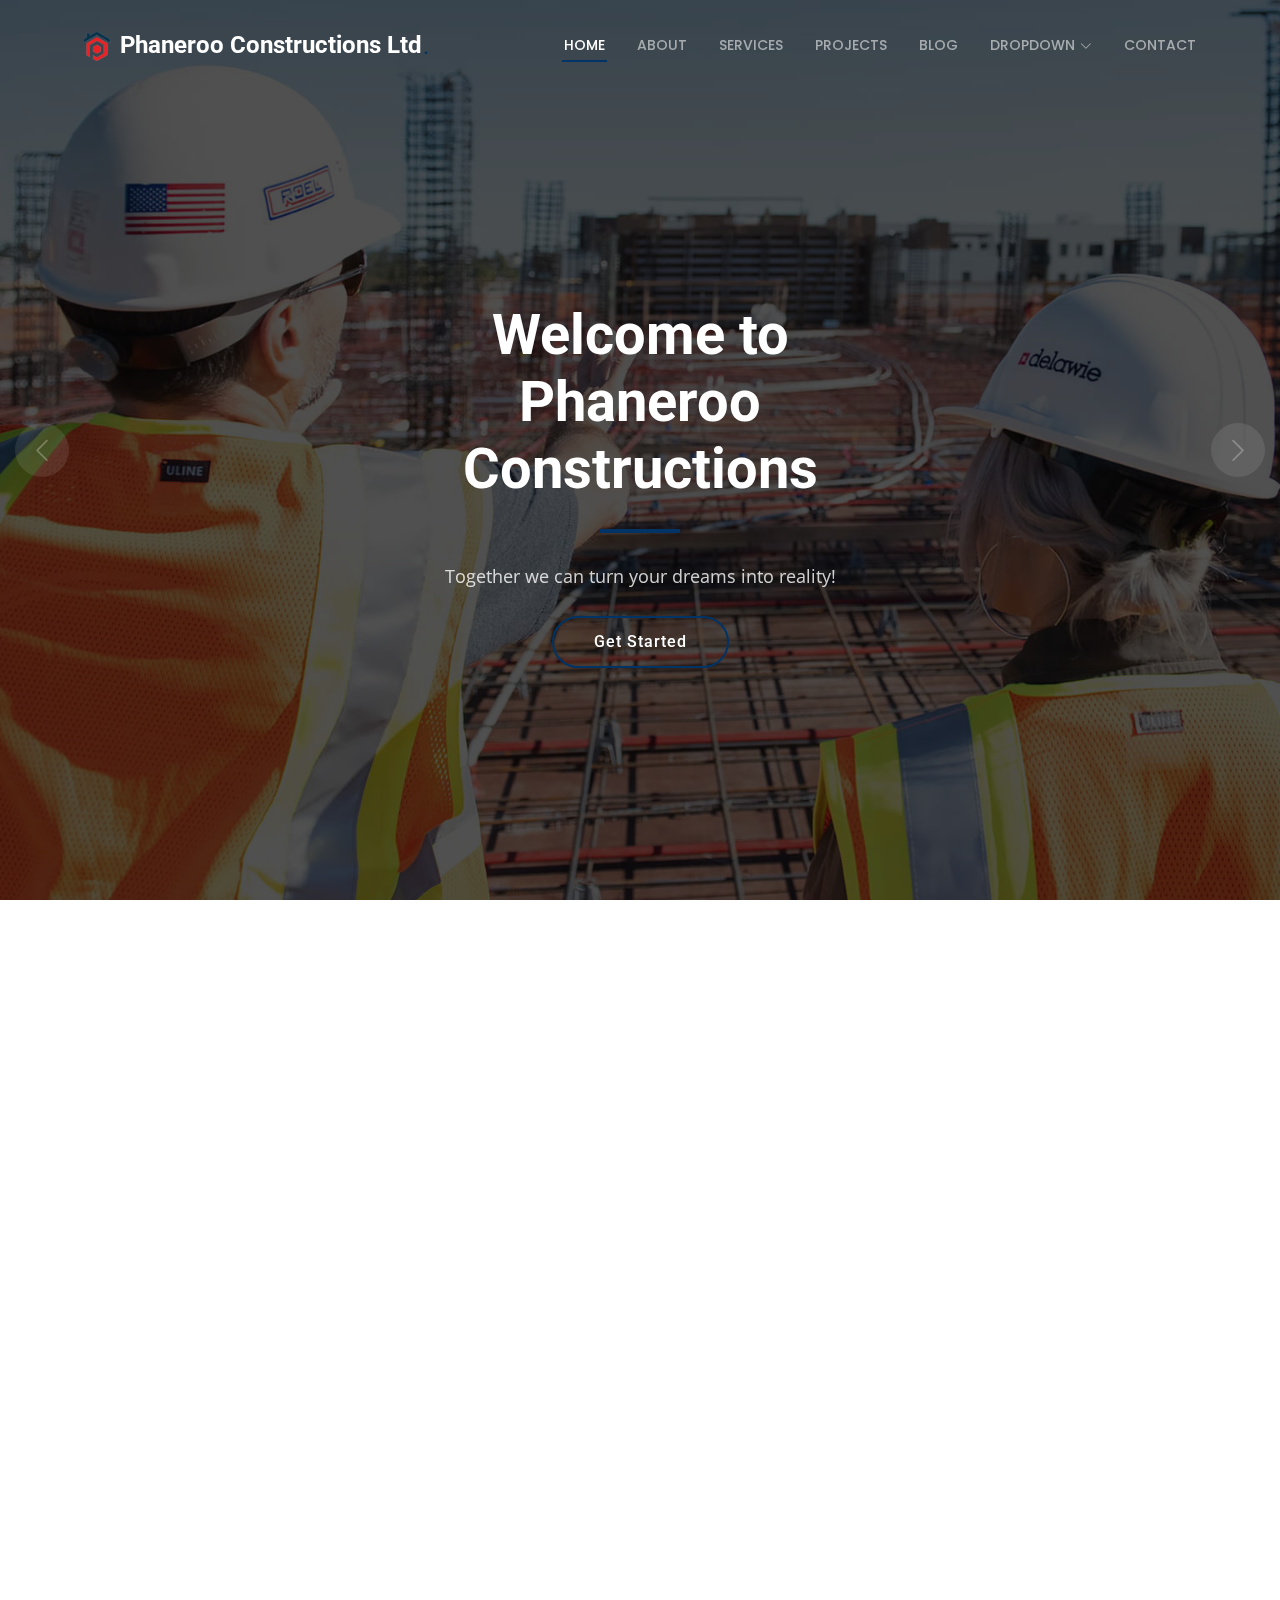
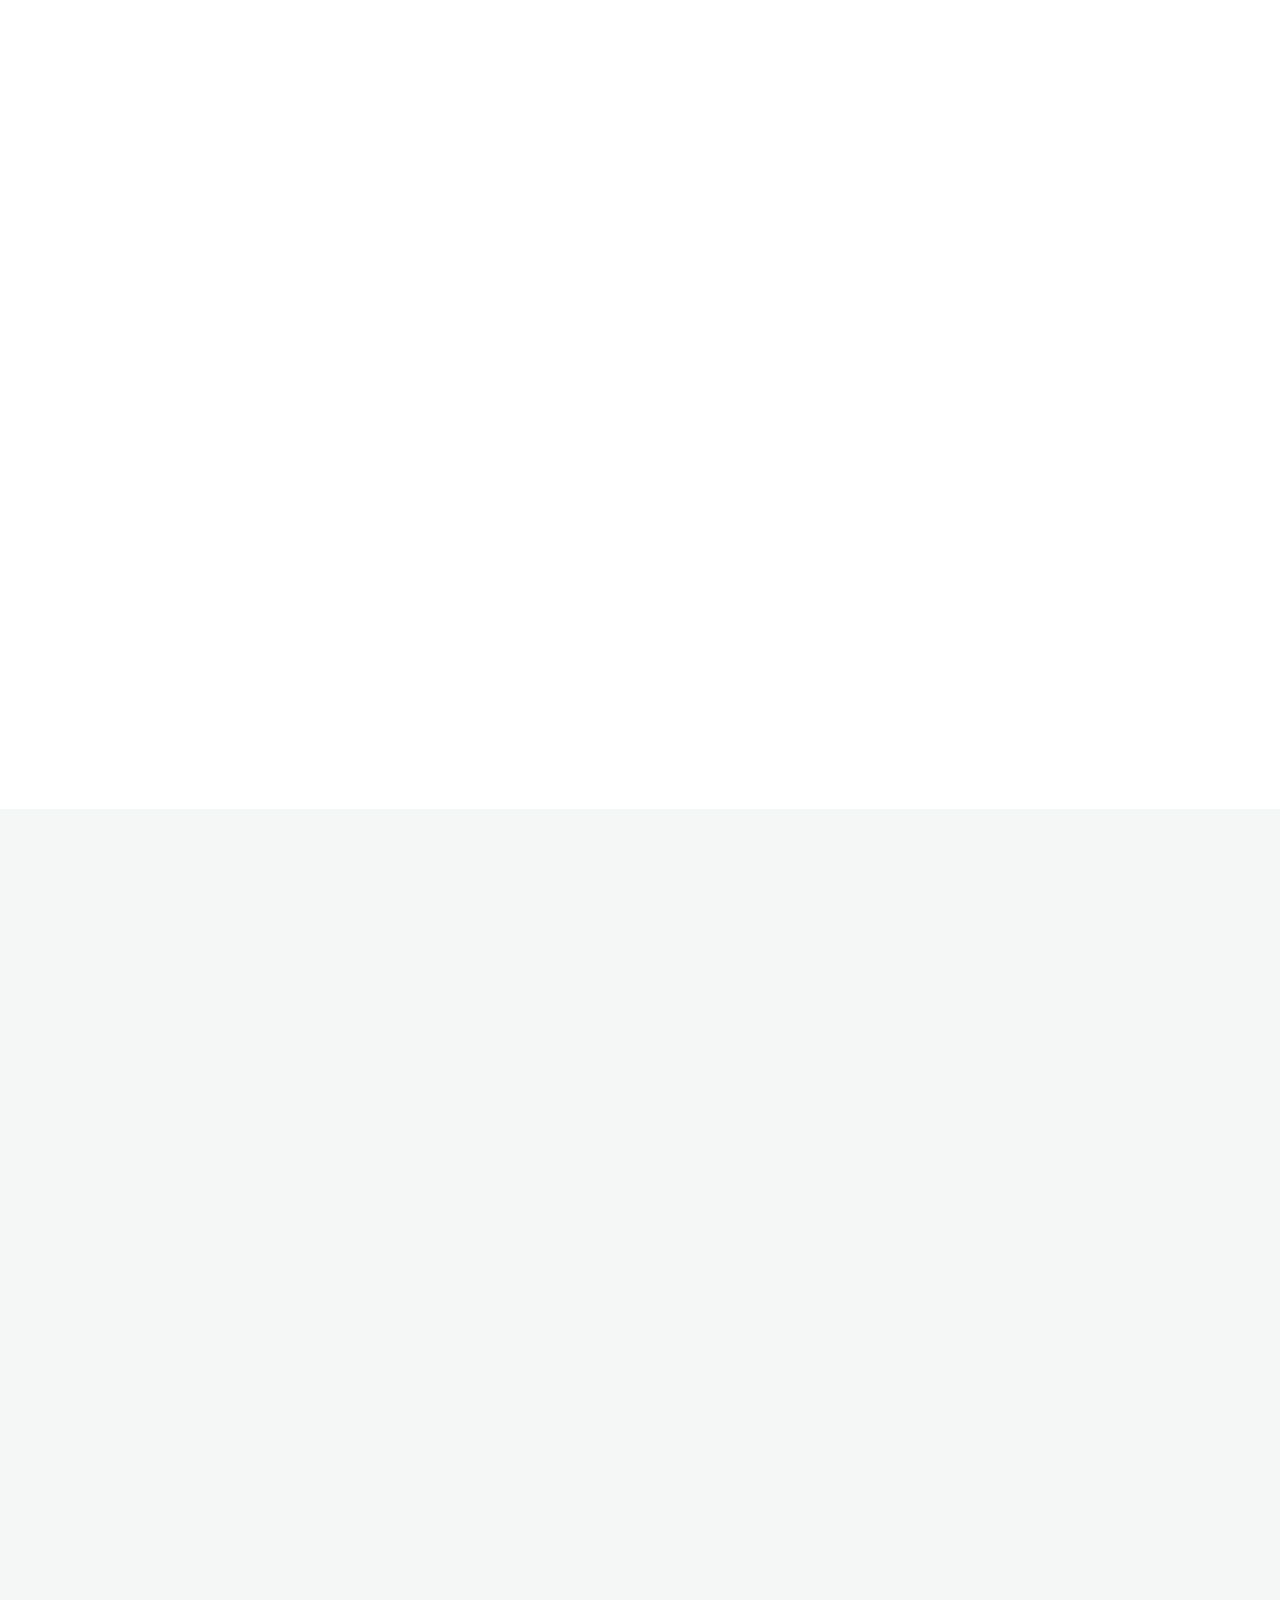
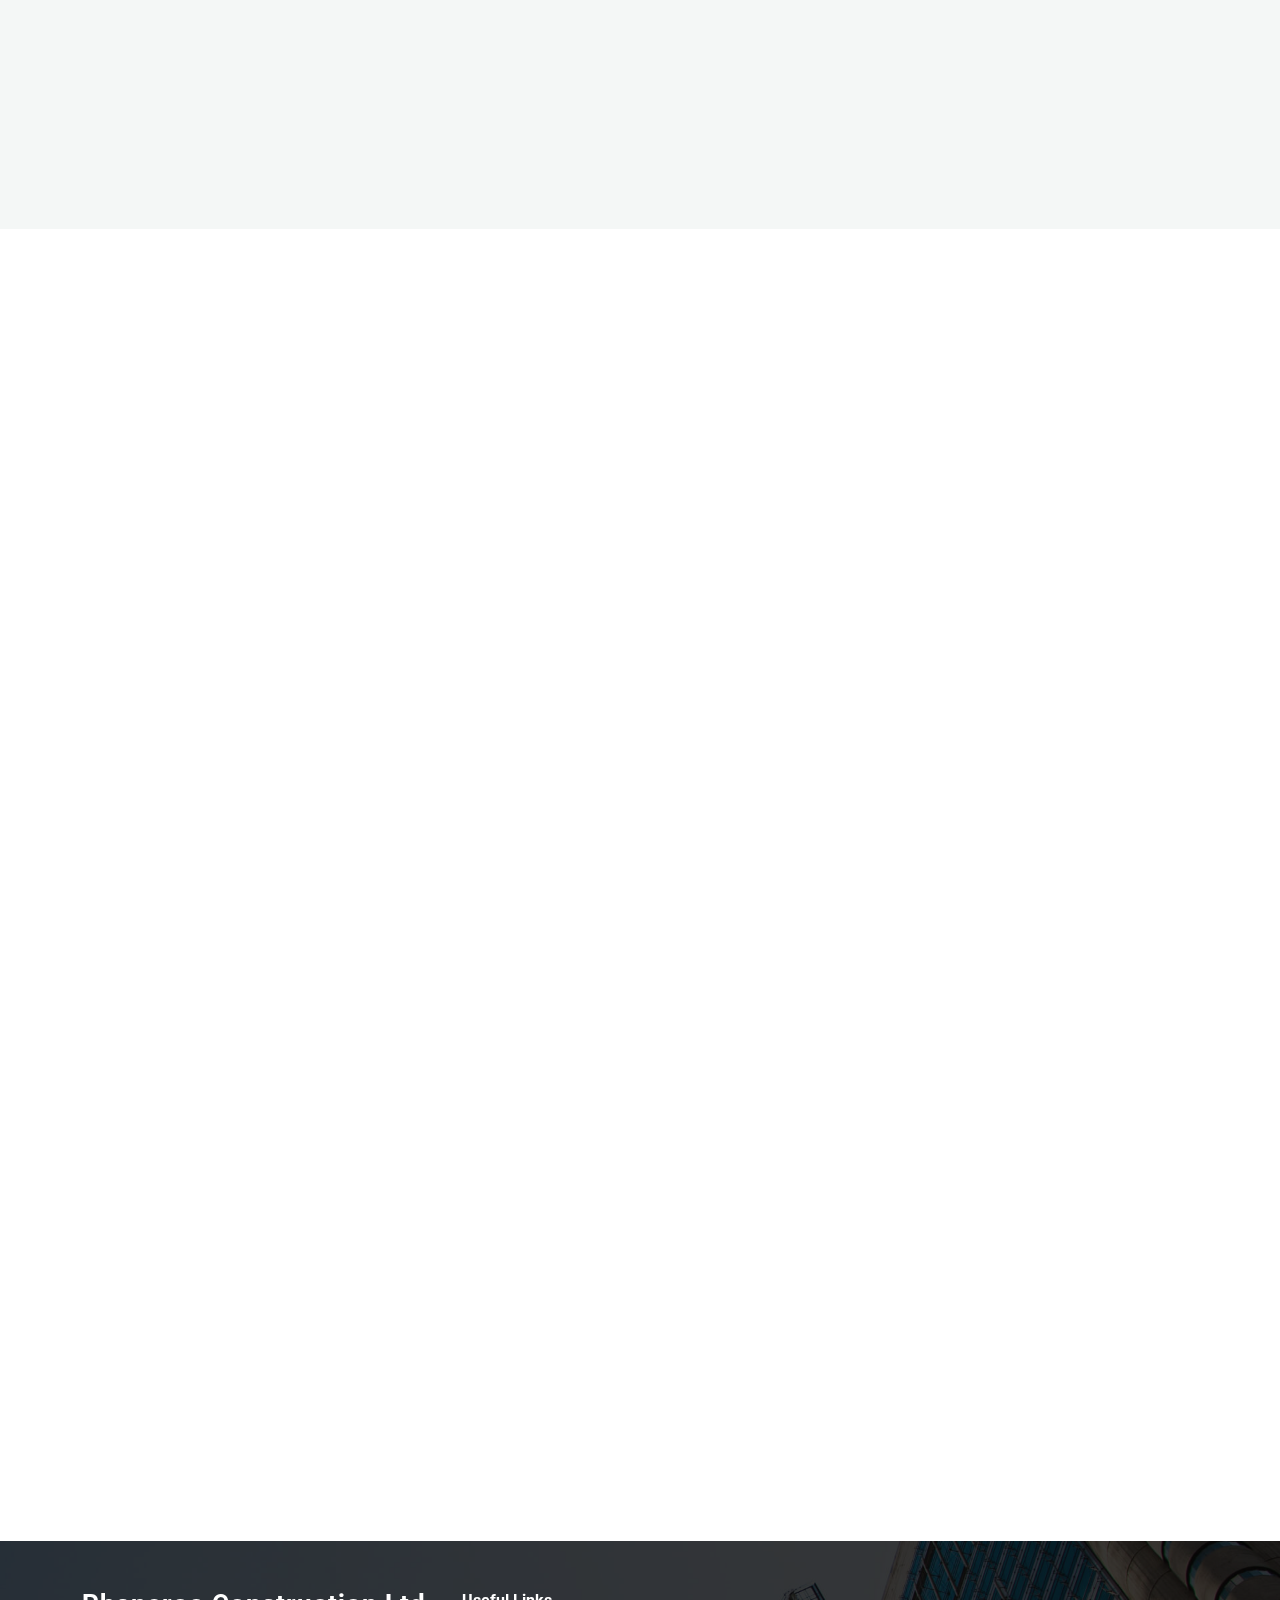
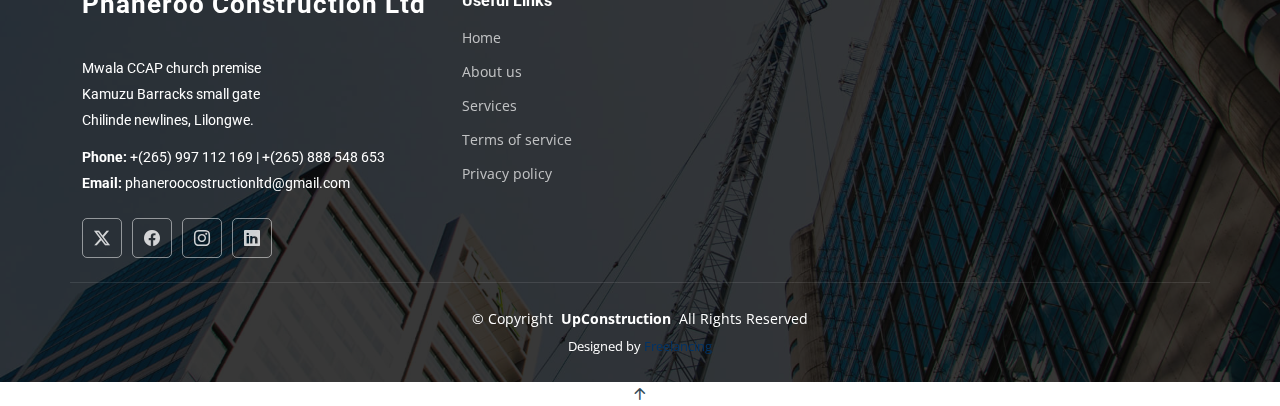
==== commit 3052870d: "Update index.html" ====
--- a/index.html
+++ b/index.html
@@ -372,14 +372,14 @@
     </section><!-- /Services Section -->
 
 
-    <!-- Projects Section -->
+    <!-- Projects Section 
     <section id="projects" class="projects section">
 
-      <!-- Section Title -->
+      <!-- Section Tit
       <div class="container section-title" data-aos="fade-up">
         <h2>Projects</h2>
         <p>Browse through our various projects</p>
-      </div><!-- End Section Title -->
+      </div><!-- End Section Title 
 
       <div class="container">
 
@@ -391,7 +391,7 @@
             <li data-filter=".filter-construction">Construction</li>
             <li data-filter=".filter-repairs">Repairs</li>
             <li data-filter=".filter-design">Design</li>
-          </ul><!-- End Portfolio Filters -->
+          </ul><!-- End Portfolio Filters 
 
           <div class="row gy-4 isotope-container" data-aos="fade-up" data-aos-delay="200">
 
@@ -405,7 +405,7 @@
                   <a href="project-details.html" title="More Details" class="details-link"><i class="bi bi-link-45deg"></i></a>
                 </div>
               </div>
-            </div><!-- End Portfolio Item -->
+            </div><!-- End Portfolio Item 
 
             <div class="col-lg-4 col-md-6 portfolio-item isotope-item filter-construction">
               <div class="portfolio-content h-100">
@@ -417,7 +417,7 @@
                   <a href="project-details.html" title="More Details" class="details-link"><i class="bi bi-link-45deg"></i></a>
                 </div>
               </div>
-            </div><!-- End Portfolio Item -->
+            </div><!-- End Portfolio Item 
 
             <div class="col-lg-4 col-md-6 portfolio-item isotope-item filter-repairs">
               <div class="portfolio-content h-100">
@@ -429,7 +429,7 @@
                   <a href="project-details.html" title="More Details" class="details-link"><i class="bi bi-link-45deg"></i></a>
                 </div>
               </div>
-            </div><!-- End Portfolio Item -->
+            </div><!-- End Portfolio Item 
 
             <div class="col-lg-4 col-md-6 portfolio-item isotope-item filter-design">
               <div class="portfolio-content h-100">
@@ -441,7 +441,7 @@
                   <a href="project-details.html" title="More Details" class="details-link"><i class="bi bi-link-45deg"></i></a>
                 </div>
               </div>
-            </div><!-- End Portfolio Item -->
+            </div><!-- End Portfolio Item 
 
             <div class="col-lg-4 col-md-6 portfolio-item isotope-item filter-remodeling">
               <div class="portfolio-content h-100">
@@ -453,7 +453,7 @@
                   <a href="project-details.html" title="More Details" class="details-link"><i class="bi bi-link-45deg"></i></a>
                 </div>
               </div>
-            </div><!-- End Portfolio Item -->
+            </div><!-- End Portfolio Item 
 
             <div class="col-lg-4 col-md-6 portfolio-item isotope-item filter-construction">
               <div class="portfolio-content h-100">
@@ -465,7 +465,7 @@
                   <a href="project-details.html" title="More Details" class="details-link"><i class="bi bi-link-45deg"></i></a>
                 </div>
               </div>
-            </div><!-- End Portfolio Item -->
+            </div><!-- End Portfolio Item 
 
             <div class="col-lg-4 col-md-6 portfolio-item isotope-item filter-repairs">
               <div class="portfolio-content h-100">
@@ -477,7 +477,7 @@
                   <a href="project-details.html" title="More Details" class="details-link"><i class="bi bi-link-45deg"></i></a>
                 </div>
               </div>
-            </div><!-- End Portfolio Item -->
+            </div><!-- End Portfolio Item 
 
             <div class="col-lg-4 col-md-6 portfolio-item isotope-item filter-design">
               <div class="portfolio-content h-100">
@@ -489,7 +489,7 @@
                   <a href="project-details.html" title="More Details" class="details-link"><i class="bi bi-link-45deg"></i></a>
                 </div>
               </div>
-            </div><!-- End Portfolio Item -->
+            </div><!-- End Portfolio Item 
 
             <div class="col-lg-4 col-md-6 portfolio-item isotope-item filter-remodeling">
               <div class="portfolio-content h-100">
@@ -501,7 +501,7 @@
                   <a href="project-details.html" title="More Details" class="details-link"><i class="bi bi-link-45deg"></i></a>
                 </div>
               </div>
-            </div><!-- End Portfolio Item -->
+            </div><!-- End Portfolio Item
 
             <div class="col-lg-4 col-md-6 portfolio-item isotope-item filter-construction">
               <div class="portfolio-content h-100">
@@ -513,7 +513,7 @@
                   <a href="project-details.html" title="More Details" class="details-link"><i class="bi bi-link-45deg"></i></a>
                 </div>
               </div>
-            </div><!-- End Portfolio Item -->
+            </div><!-- End Portfolio Item 
 
             <div class="col-lg-4 col-md-6 portfolio-item isotope-item filter-repairs">
               <div class="portfolio-content h-100">
@@ -525,7 +525,7 @@
                   <a href="project-details.html" title="More Details" class="details-link"><i class="bi bi-link-45deg"></i></a>
                 </div>
               </div>
-            </div><!-- End Portfolio Item -->
+            </div><!-- End Portfolio Item 
 
             <div class="col-lg-4 col-md-6 portfolio-item isotope-item filter-design">
               <div class="portfolio-content h-100">
@@ -537,9 +537,9 @@
                   <a href="project-details.html" title="More Details" class="details-link"><i class="bi bi-link-45deg"></i></a>
                 </div>
               </div>
-            </div><!-- End Portfolio Item -->
-
-          </div><!-- End Portfolio Container -->
+            </div><!-- End Portfolio Item 
+
+          </div><!-- End Portfolio Container 
 
         </div>
 
@@ -942,4 +942,4 @@
 
 </body>
 
-</html>+</html>
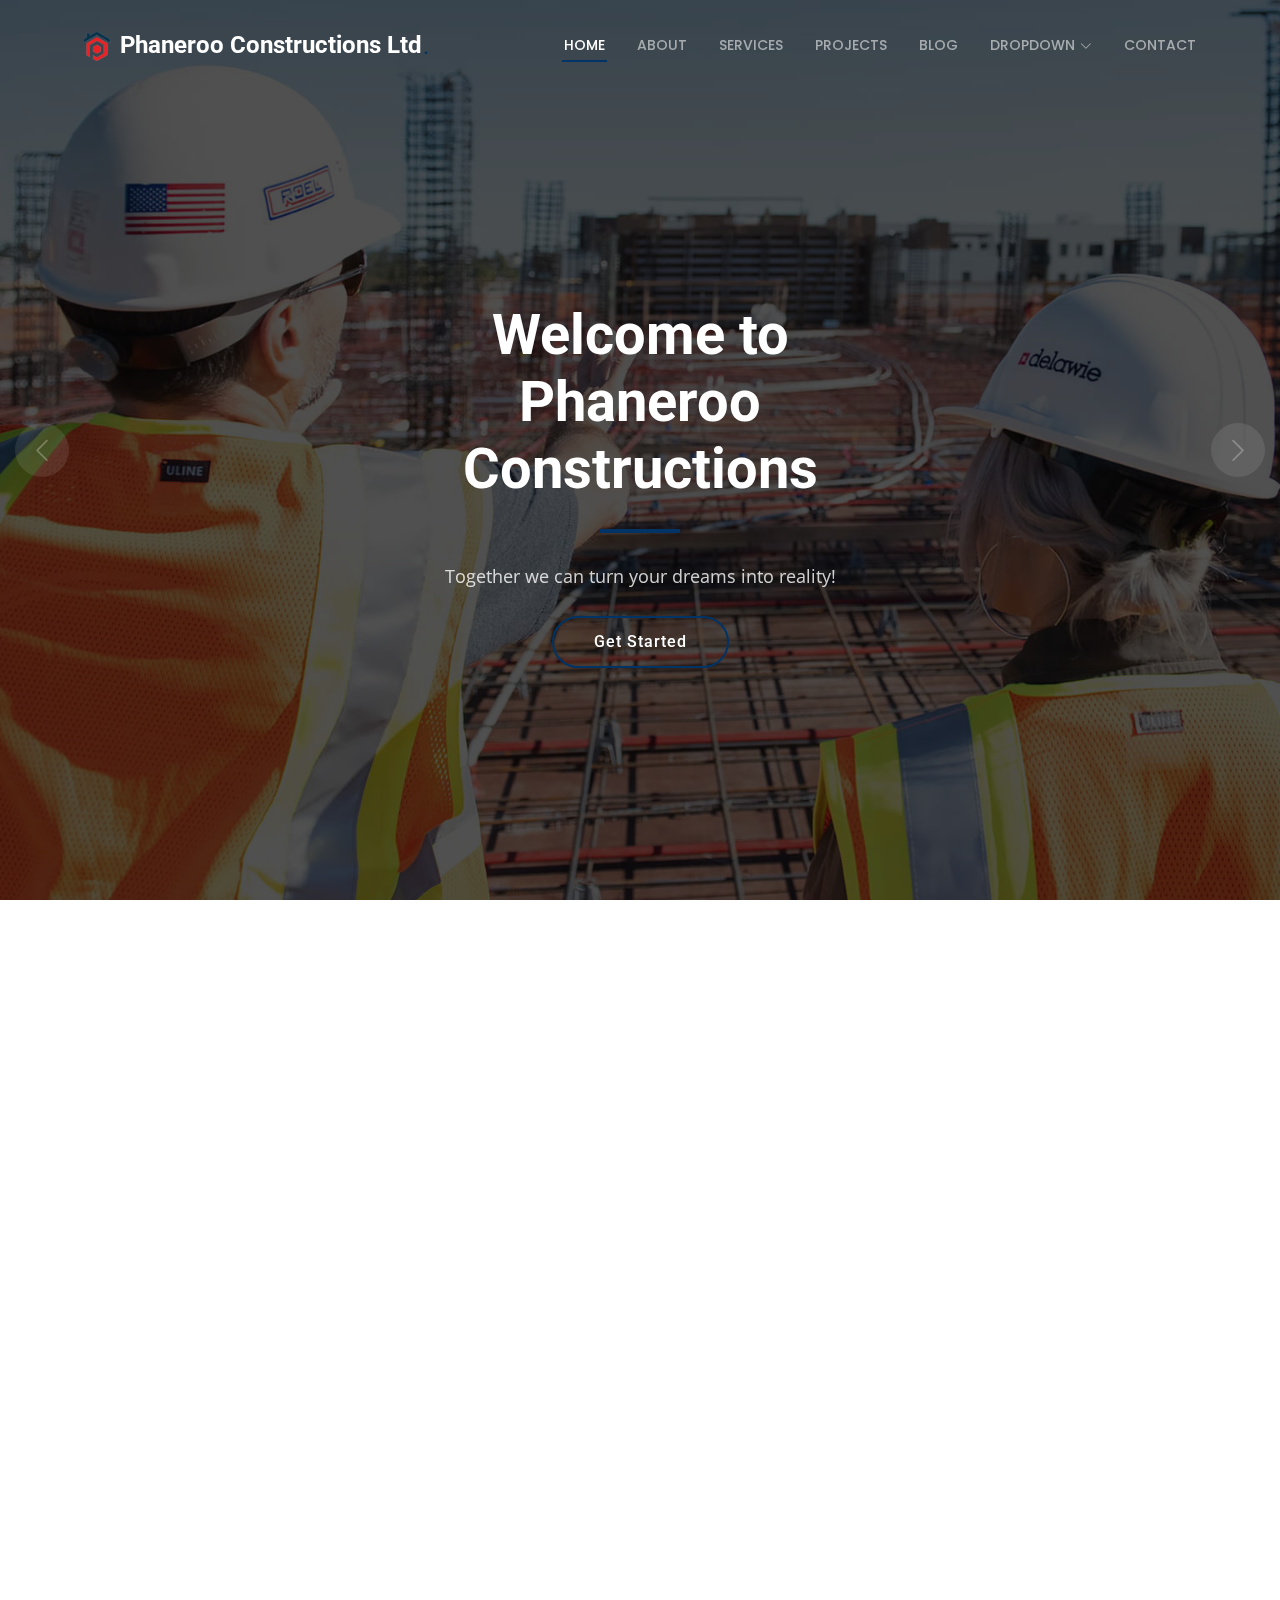
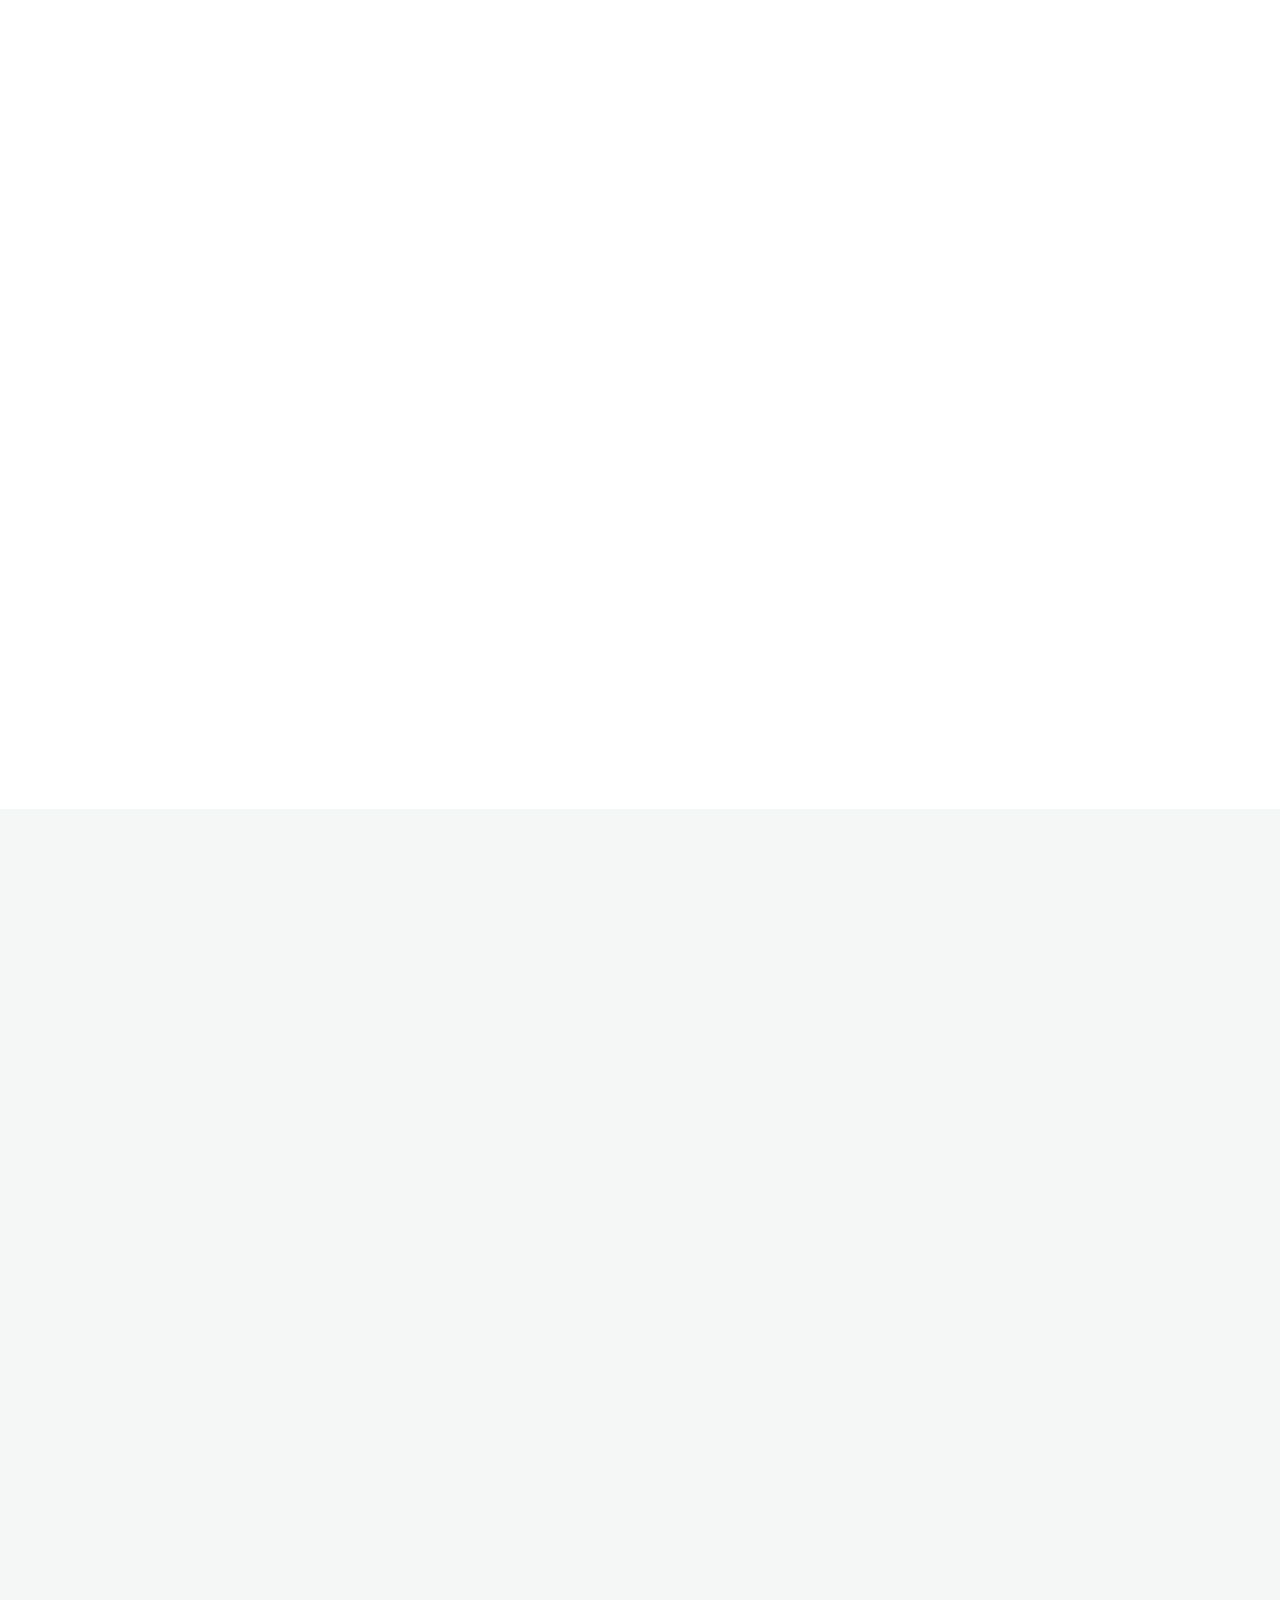
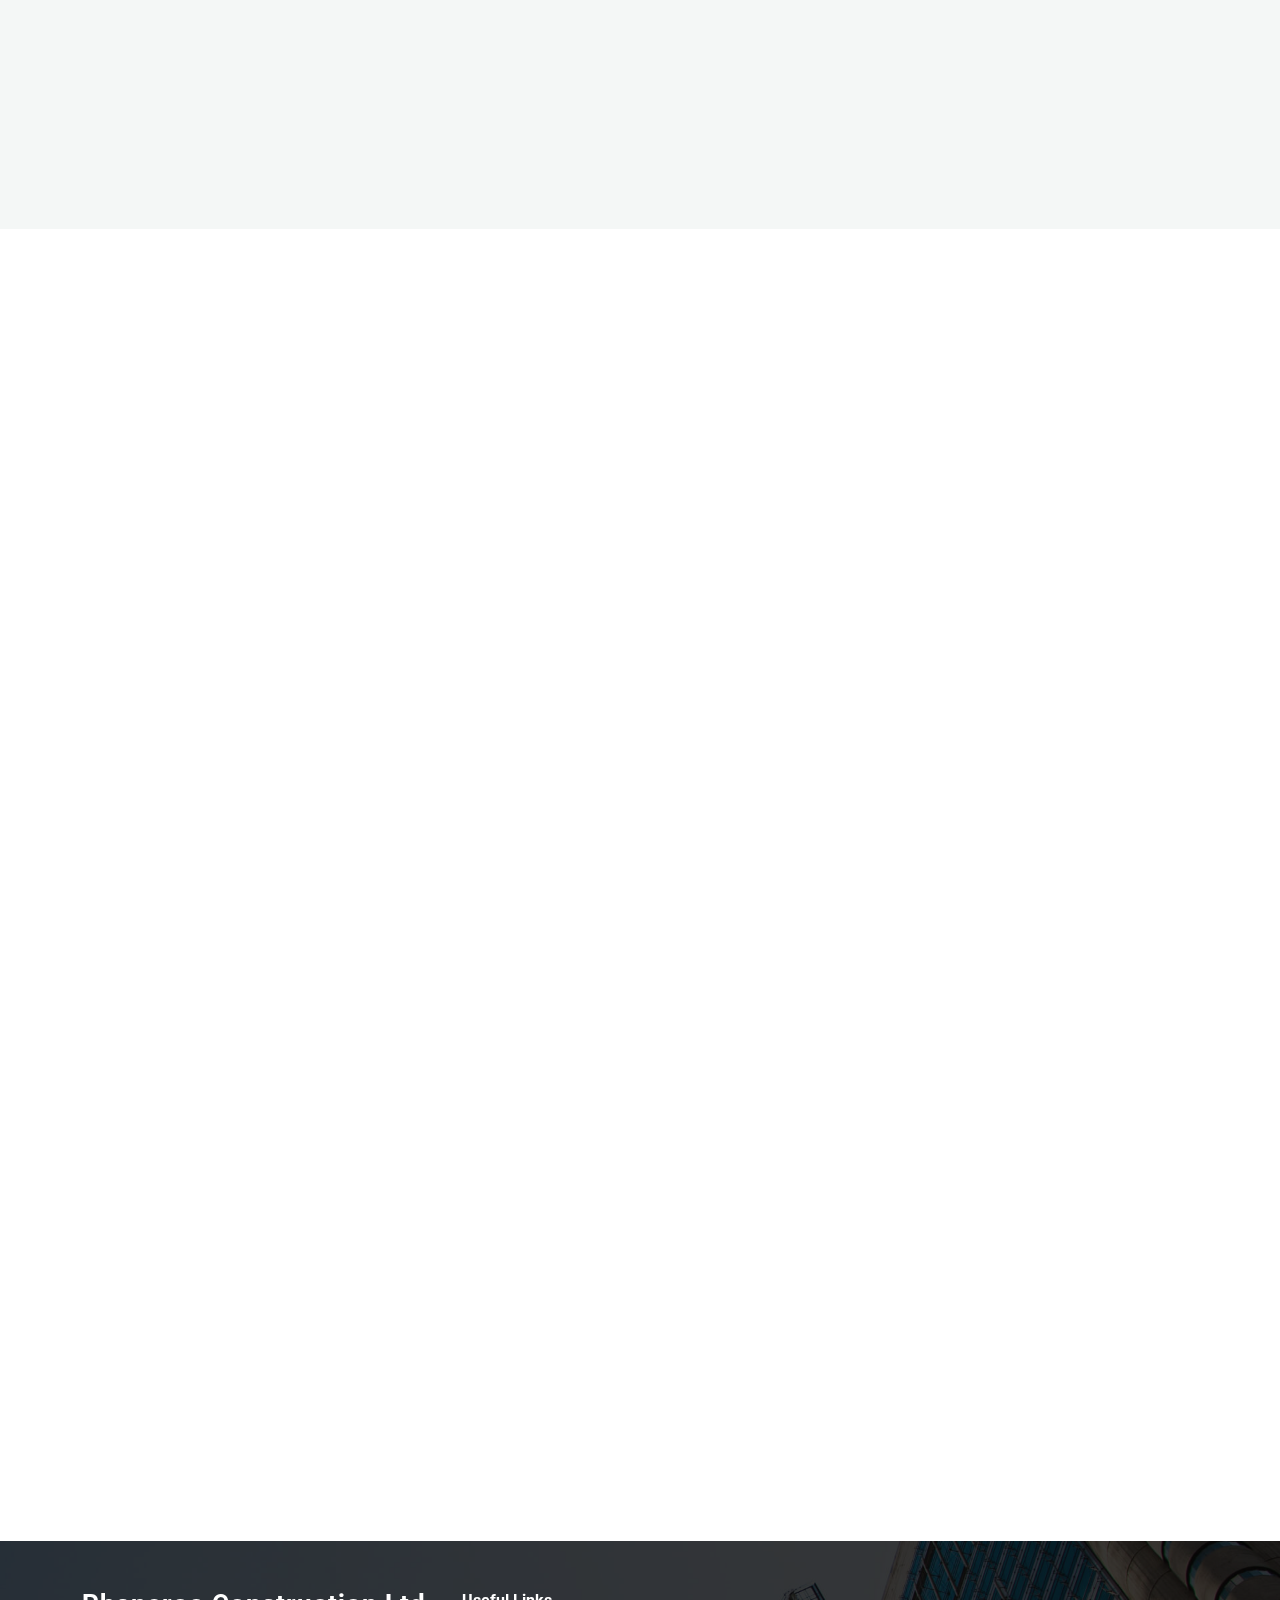
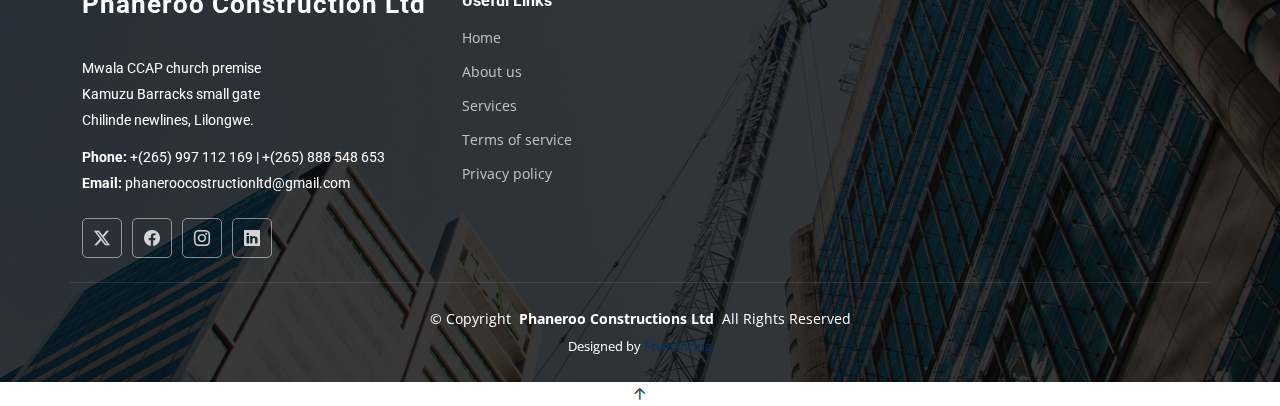
==== commit b2bc30e6: "Update index.html" ====
--- a/index.html
+++ b/index.html
@@ -907,7 +907,7 @@
     </div>
 
     <div class="container copyright text-center mt-4">
-      <p>© <span>Copyright</span> <strong class="px-1 sitename">UpConstruction</strong> <span>All Rights Reserved</span></p>
+      <p>© <span>Copyright</span> <strong class="px-1 sitename">Phaneroo Constructions Ltd</strong> <span>All Rights Reserved</span></p>
       <div class="credits">
         <!-- All the links in the footer should remain intact. -->
         <!-- You can delete the links only if you've purchased the pro version. -->
